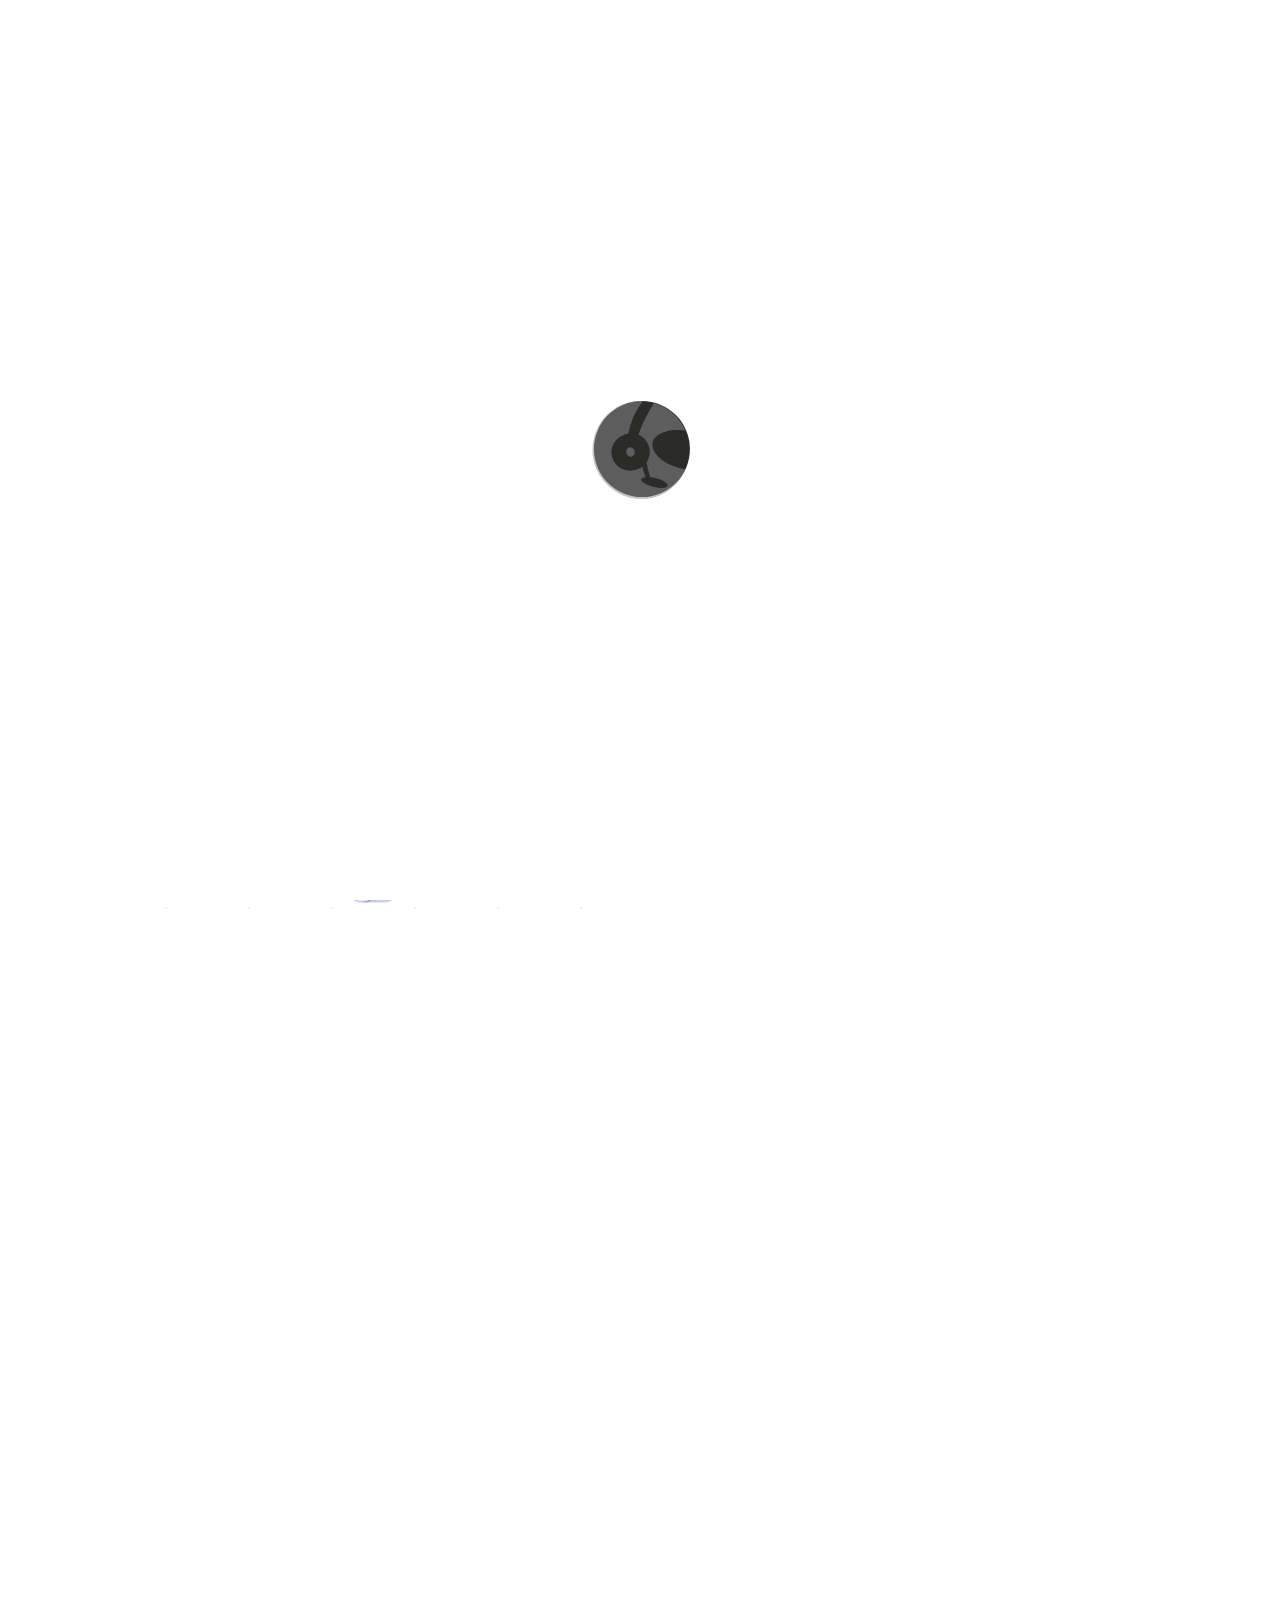
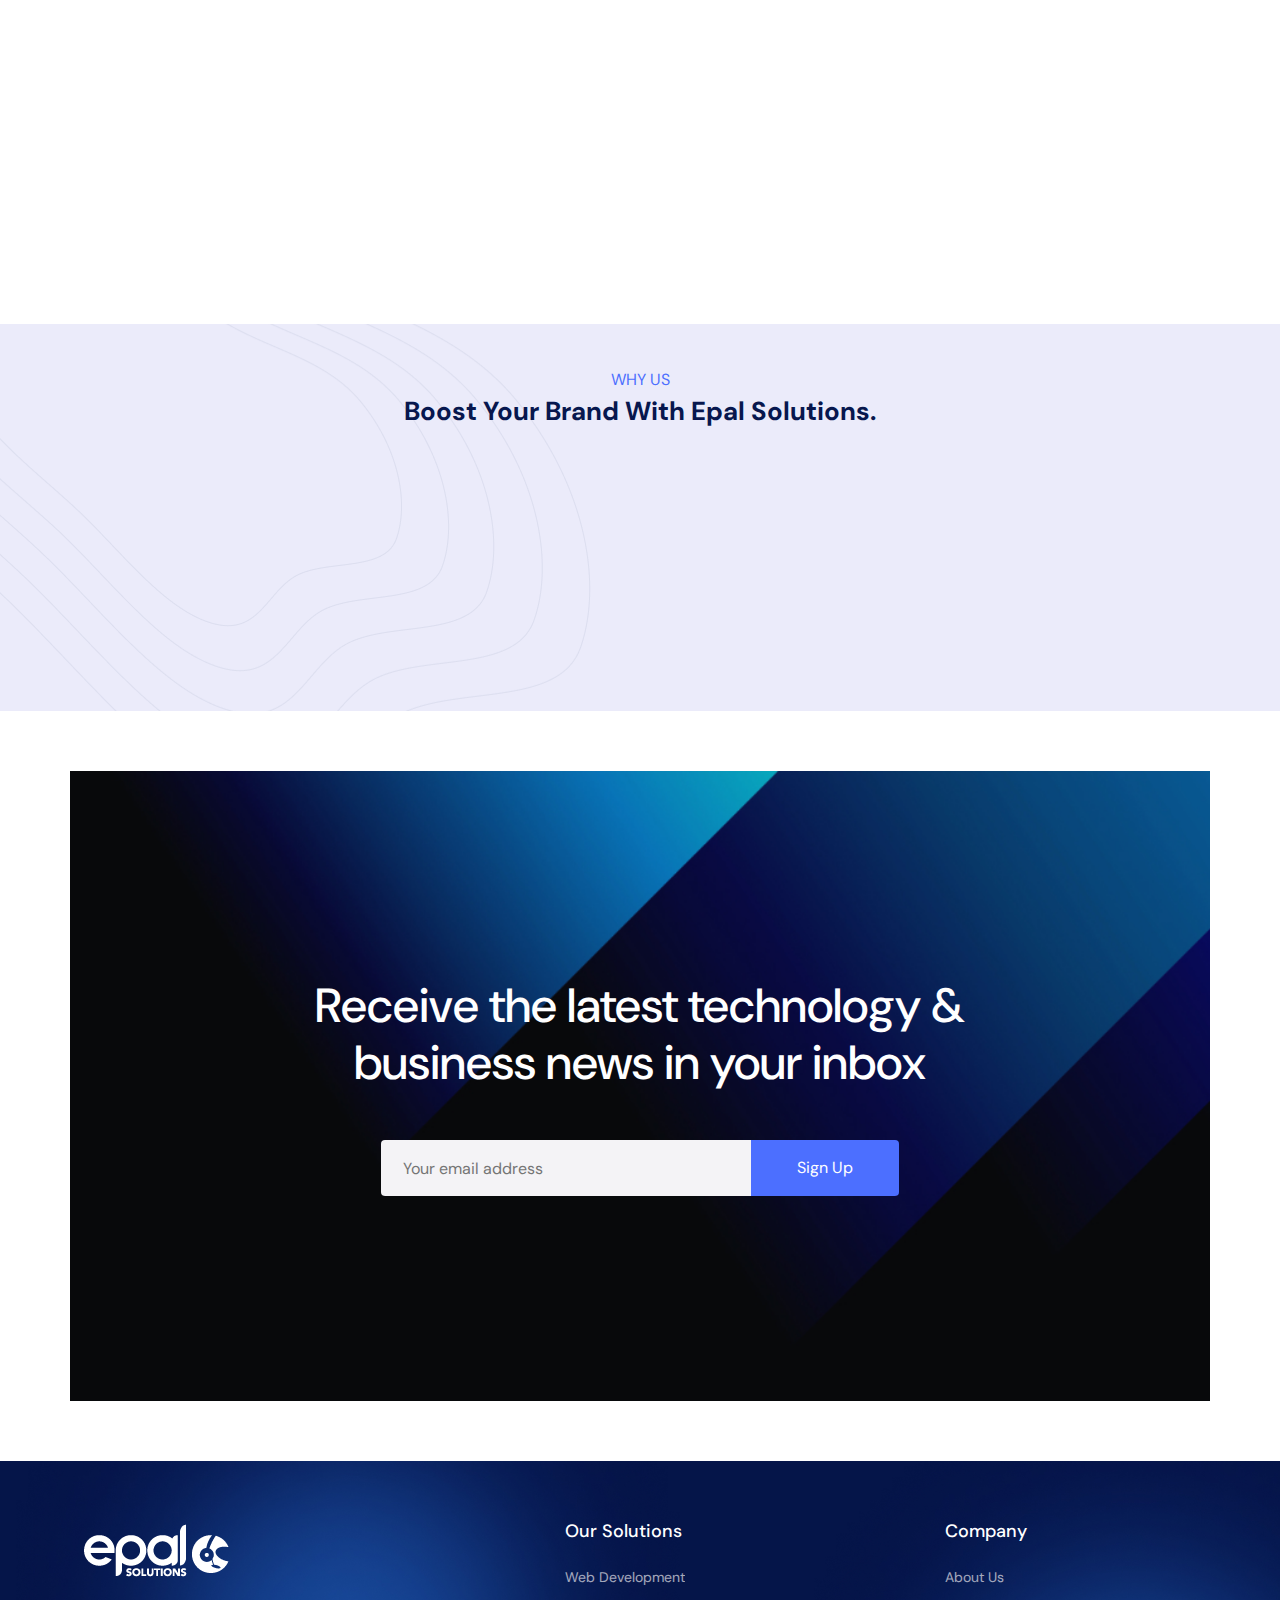
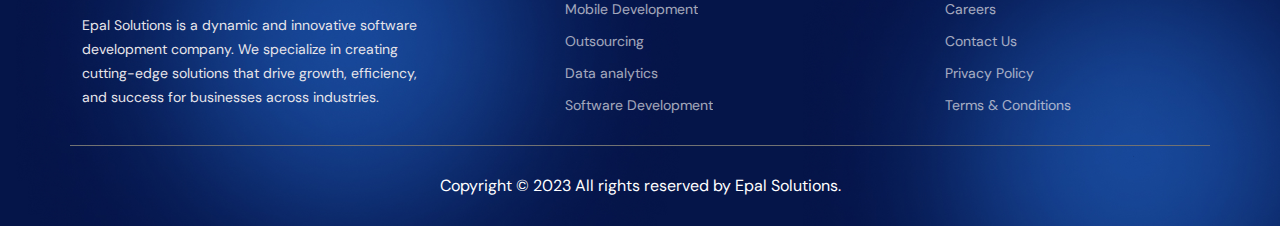
==== about.html @ fef13b82 "start" ====
<html lang="en">
<head>
    <meta charset="UTF-8">
    <meta name="viewport" content="width=device-width, initial-scale=1.0 user-scalable= no shrink-to-fit= no">
    <title>Epal Solutions</title>
    <!-- Favicon -->
    <link rel="shortcut icon" href="assets/images/fav.svg">
    <!-- required css -->
    <link rel="stylesheet" href="assets/css/bootstrap.min.css">
    <link rel="stylesheet" href="assets/css/fontawesome.min.css">
    <link rel="stylesheet" href="assets/css/main.css">
    <link rel="stylesheet" href="assets/css/style.css">
</head>
<body>
     <!-- preloader -->
     <div class="preloader">
        <div class="preloaderImg"></div>
    </div>
    <!-- header -->
    <nav class="header">
        <div class="container d-flex align-items-center justify-content-between">
            <div class="logo">
                <a href="index.html">
                    <img src="assets/images/EPAL-SOLUTIONS-LOGO-COLOR.png" alt="logo">
                </a>
            </div>
            <div class="nav-links">
                <ul>
                    <li class="nav-link active">
                        <a href="index.html">Home</a>
                    </li>
                    <li class="nav-link">
                        <a href="about.html">About Us</a>
                    </li>
                    <li class="nav-link">
                        <a href="works.html">Our Works</a>
                    </li>
                    <li class="nav-link">
                        <a href="contact.html">Contact Us</a>
                    </li>
                </ul>
            </div>
            <div class="btns">
                <a href="contact.html" class="link">
                    Get A Qoute
                </a>
                <div class="toogler">
                    <span></span>
                    <span></span>
                    <span></span>
                </div>
            </div>
        </div>
    </nav>
    <!-- main-wrapper -->
    <main class="content">
        <!-- ======= page-header  -->
        <div class="section-header">
            <h1>About us</h1>
            <h6><a href="index.html">HOME</a> / ABOUT US</h6>
        </div>
        <section class="about">
            <!-- ======= About Section ======= -->
            <div class="container about-wrap">
                <div class="row">
                    <div class="col-lg-6 col-12">
                        <div class="illustiration">
                            <img src="assets/images/about.png" alt="who-we-are" data-aos="fade-up">
                        </div>
                    </div>
                    <div class="col-lg-6 col-12 d-flex justify-content-center align-items-center ps-lg-5 p-4">
                        <div class="about-text" data-aos="fade-up">
                            <h2>Who We Are</h2>
                            <p>
                                EPAL Solutions established in 2020 is an international
                                software house specializing in web/mobile solutions
                                and digital transformations.
                                We serve out of Cairo, Egypt, Toronto, Ontario, &
                                Brooklyn, New York.
                                Our team has been in the field for over 20 years and
                                our goal is to partner with governments and private
                                organizations and ease their transition into the digital
                                world.
                            </p>
                        </div>
                    </div>
                </div>
                <div class="row flex-lg-row flex-column-reverse">
                    <div class="col-lg-6 col-12 pb-lg-0 p-4 d-flex justify-content-center align-items-center">
                        <div class="about-text" data-aos="fade-up">
                            <h2>Our Vision</h2>
                            <p>
                                Our vision is to be a leading global provider of custom application development
                                services, recognized for our exceptional quality, customer-centric approach, and
                                commitment to continuous innovation. We aim to foster long-term partnerships with our
                                clients, enabling them to stay ahead of the curve and thrive in an ever-evolving
                                technological landscape.
                            </p>
                        </div>
                    </div>
                    <div class="col-lg-6 col-12">
                        <div class="illustiration">
                            <img src="assets/images/vission.svg" alt="our-vision" data-aos="fade-up">
                        </div>
                    </div>
                </div>
                <div class="row">
                    <div class="col-lg-6 col-12">
                        <div class="illustiration">
                            <img src="assets/images/mission.svg" alt="our-mission" data-aos="fade-up">
                        </div>
                    </div>
                    <div class="col-lg-6 col-12 ps-lg-5 p-4 d-flex justify-content-center align-items-center">
                        <div class="about-text" data-aos="fade-up">
                            <h2>Our Mission</h2>
                            <p>
                                Our mission is to empower businesses and individuals by creating innovative and reliable
                                custom software applications. We strive to understand our clients' unique needs and
                                deliver cutting-edge solutions that drive growth, enhance efficiency, and unlock their
                                full potential in the digital era.
                            </p>
                        </div>
                    </div>
                </div>
            </div>
            <!-- ======= Features Section ======= -->
            <div class="features">
                <p>WHY US</p>
                <h3>Boost Your Brand With Epal Solutions.</h3>
                <div class="container">
                    <div class="row">
                        <!-- feature -->
                        <div class="col-lg-3 col-6 p-3">
                            <div class="feature" data-aos="fade-up" data-aos-duration="500">
                                <div class="icon">
                                    <img src="assets/images/support.svg" alt="24/7 support">
                                </div>
                                <h6 class="title">24/7 Support and Maintenance</h6>
                            </div>
                        </div>
                        <!-- feature -->
                        <div class="col-lg-3 col-6 p-3">
                            <div class="feature" data-aos="fade-up" data-aos-duration="500" data-aos-delay="200">
                                <div class="icon">
                                    <img src="assets/images/performance.svg" alt="performance">
                                </div>
                                <h6 class="title">Performance Optimization</h6>
                            </div>
                        </div>
                        <!-- feature -->
                        <div class="col-lg-3 col-6 p-3">
                            <div class="feature" data-aos="fade-up" data-aos-duration="500" data-aos-delay="400">
                                <div class="icon">
                                    <img src="assets/images/security.svg" alt="Security">
                                </div>
                                <h6 class="title">Data Security and Privacy</h6>
                            </div>
                        </div>
                        <!-- feature -->
                        <div class="col-lg-3 col-6 p-3">
                            <div class="feature" data-aos="fade-up" data-aos-duration="500" data-aos-delay="600">
                                <div class="icon">
                                    <img src="assets/images/fast.svg" alt="fast development">
                                </div>
                                <h6 class="title">Fast Development Process</h6>
                            </div>
                        </div>
                    </div>
                </div>
            </div>
            <!-- ======= Team Section ======= -->
            <!-- <div class="container team">
                <h3>Team Members</h3>
                <p>
                    Services are professional offerings provided by businesses to meet specific needs or solve problems
                    for their customers. Services can range from your budject.
                </p>
                <div class="swiper teamSwiper">
                    <div class="swiper-wrapper">
                        <div class="swiper-slide">
                            <div class="team-member">
                                <div class="img">
                                    <img src="assets/images/team1.jpg" alt="team-member">
                                    <ul class="social-media">
                                        <li>
                                            <a href="#">
                                                <i class="fa-brands fa-facebook-f"></i>
                                            </a>
                                        </li>
                                        <li>
                                            <a href="#">
                                                <i class="fa-brands fa-instagram"></i>
                                            </a>
                                        </li>
                                        <li>
                                            <a href="#">
                                                <i class="fa-brands fa-twitter"></i>
                                            </a>
                                        </li>
                                        <li>
                                            <a href="#">
                                                <i class="fa-brands fa-linkedin-in"></i>
                                            </a>
                                        </li>
                                    </ul>
                                </div>
                                <h6>Thomas Smith</h6>
                                <p>Backend Developer</p>
                            </div>
                        </div>
                        <div class="swiper-slide">
                            <div class="team-member">
                                <div class="img">
                                    <img src="assets/images/team2.jpg" alt="team-member">
                                    <ul class="social-media">
                                        <li>
                                            <a href="#">
                                                <i class="fa-brands fa-facebook-f"></i>
                                            </a>
                                        </li>
                                        <li>
                                            <a href="#">
                                                <i class="fa-brands fa-instagram"></i>
                                            </a>
                                        </li>
                                        <li>
                                            <a href="#">
                                                <i class="fa-brands fa-twitter"></i>
                                            </a>
                                        </li>
                                        <li>
                                            <a href="#">
                                                <i class="fa-brands fa-linkedin-in"></i>
                                            </a>
                                        </li>
                                    </ul>
                                </div>
                                <h6>Mateo Daniel</h6>
                                <p>UI / UX Designer</p>
                            </div>
                        </div>
                        <div class="swiper-slide">
                            <div class="team-member">
                                <div class="img">
                                    <img src="assets/images/team3.jpg" alt="team-member">
                                    <ul class="social-media">
                                        <li>
                                            <a href="#">
                                                <i class="fa-brands fa-facebook-f"></i>
                                            </a>
                                        </li>
                                        <li>
                                            <a href="#">
                                                <i class="fa-brands fa-instagram"></i>
                                            </a>
                                        </li>
                                        <li>
                                            <a href="#">
                                                <i class="fa-brands fa-twitter"></i>
                                            </a>
                                        </li>
                                        <li>
                                            <a href="#">
                                                <i class="fa-brands fa-linkedin-in"></i>
                                            </a>
                                        </li>
                                    </ul>
                                </div>
                                <h6>George Lorenzo</h6>
                                <p>Frontend Developer</p>
                            </div>
                        </div>
                        <div class="swiper-slide">
                            <div class="team-member">
                                <div class="img">
                                    <img src="assets/images/team4.jpg" alt="team-member">
                                    <ul class="social-media">
                                        <li>
                                            <a href="#">
                                                <i class="fa-brands fa-facebook-f"></i>
                                            </a>
                                        </li>
                                        <li>
                                            <a href="#">
                                                <i class="fa-brands fa-instagram"></i>
                                            </a>
                                        </li>
                                        <li>
                                            <a href="#">
                                                <i class="fa-brands fa-twitter"></i>
                                            </a>
                                        </li>
                                        <li>
                                            <a href="#">
                                                <i class="fa-brands fa-linkedin-in"></i>
                                            </a>
                                        </li>
                                    </ul>
                                </div>
                                <h6>Marta Smith</h6>
                                <p>Project Mangar</p>
                            </div>
                        </div>
                        <div class="swiper-slide">
                            <div class="team-member">
                                <div class="img">
                                    <img src="assets/images/team5.jpg" alt="team-member">
                                    <ul class="social-media">
                                        <li>
                                            <a href="#">
                                                <i class="fa-brands fa-facebook-f"></i>
                                            </a>
                                        </li>
                                        <li>
                                            <a href="#">
                                                <i class="fa-brands fa-instagram"></i>
                                            </a>
                                        </li>
                                        <li>
                                            <a href="#">
                                                <i class="fa-brands fa-twitter"></i>
                                            </a>
                                        </li>
                                        <li>
                                            <a href="#">
                                                <i class="fa-brands fa-linkedin-in"></i>
                                            </a>
                                        </li>
                                    </ul>
                                </div>
                                <h6>Carolina jordan</h6>
                                <p>Co-Founder, CEO</p>
                            </div>
                        </div>
                        <div class="swiper-slide">
                            <div class="team-member">
                                <div class="img">
                                    <img src="assets/images/team6.jpg" alt="team-member">
                                    <ul class="social-media">
                                        <li>
                                            <a href="#">
                                                <i class="fa-brands fa-facebook-f"></i>
                                            </a>
                                        </li>
                                        <li>
                                            <a href="#">
                                                <i class="fa-brands fa-instagram"></i>
                                            </a>
                                        </li>
                                        <li>
                                            <a href="#">
                                                <i class="fa-brands fa-twitter"></i>
                                            </a>
                                        </li>
                                        <li>
                                            <a href="#">
                                                <i class="fa-brands fa-linkedin-in"></i>
                                            </a>
                                        </li>
                                    </ul>
                                </div>
                                <h6>Alana Peterson</h6>
                                <p>Software Tester</p>
                            </div>
                        </div>
                        <div class="swiper-slide">
                            <div class="team-member">
                                <div class="img">
                                    <img src="assets/images/team7.jpg" alt="team-member">
                                    <ul class="social-media">
                                        <li>
                                            <a href="#">
                                                <i class="fa-brands fa-facebook-f"></i>
                                            </a>
                                        </li>
                                        <li>
                                            <a href="#">
                                                <i class="fa-brands fa-instagram"></i>
                                            </a>
                                        </li>
                                        <li>
                                            <a href="#">
                                                <i class="fa-brands fa-twitter"></i>
                                            </a>
                                        </li>
                                        <li>
                                            <a href="#">
                                                <i class="fa-brands fa-linkedin-in"></i>
                                            </a>
                                        </li>
                                    </ul>
                                </div>
                                <h6>Delfina Suariz</h6>
                                <p>Flutter Developer</p>
                            </div>
                        </div>
                        <div class="swiper-slide">
                            <div class="team-member">
                                <div class="img">
                                    <img src="assets/images/team9.jpg" alt="team-member">
                                    <ul class="social-media">
                                        <li>
                                            <a href="#">
                                                <i class="fa-brands fa-facebook-f"></i>
                                            </a>
                                        </li>
                                        <li>
                                            <a href="#">
                                                <i class="fa-brands fa-instagram"></i>
                                            </a>
                                        </li>
                                        <li>
                                            <a href="#">
                                                <i class="fa-brands fa-twitter"></i>
                                            </a>
                                        </li>
                                        <li>
                                            <a href="#">
                                                <i class="fa-brands fa-linkedin-in"></i>
                                            </a>
                                        </li>
                                    </ul>
                                </div>
                                <h6>Mateo Messi</h6>
                                <p>Software Engineer</p>
                            </div>
                        </div>
                    </div>
                    <div class="teamSwiperPagination"></div>
                </div>
            </div> -->
            <!-- ======= Newsletter Section ======= -->
            <div class="container news">
                <div class="row">
                    <div class="col-12 newsletter">
                        <h3>
                            Receive the latest technology & business news in your inbox
                        </h3>
                        <form action="">
                            <input type="email" name="email" id="email" placeholder="Your email address">
                            <button type="submit">Sign Up</button>
                        </form>
                    </div>
                </div>
            </div>
        </section>
    </main>
    <!-- footer -->
    <footer>
        <div class="container">
            <div class="row">
                <div class="col-lg-4 col-md-6 col-12">
                    <div class="logo">
                        <img src="assets/images/EPAL-SOLUTIONS-LOGO-WHITE.png" alt="">
                    </div>
                    <p class="about">
                        Epal Solutions is a dynamic and innovative software development company. We specialize in
                        creating cutting-edge solutions that drive growth, efficiency, and success for businesses across
                        industries.
                    </p>
                </div>
                <div class="col-lg-4 col-md-6 col-12 column">
                    <div class="title">
                        <h2>Our Solutions</h2>
                    </div>
                    <ul>
                        <li>
                            <a href="works.html">Web Development</a>
                        </li>
                        <li>
                            <a href="works.html">Mobile Development</a>
                        </li>
                        <li>
                            <a href="works.html">Outsourcing</a>
                        </li>
                        <li>
                            <a href="works.html">Data analytics</a>
                        </li>
                        <li>
                            <a href="works.html">Software Development</a>
                        </li>
                    </ul>
                </div>
                <div class="col-lg-4 col-md-6 col-12 column column-2">
                    <div class="title">
                        <h2>Company</h2>
                    </div>
                    <ul>
                        <li>
                            <a href="about.html">About Us</a>
                        </li>
                        <li>
                            <a href="">Careers</a>
                        </li>
                        <li>
                            <a href="contact.html">Contact Us</a>
                        </li>
                        <li>
                            <a href="">Privacy Policy</a>
                        </li>
                        <li>
                            <a href="">Terms & Conditions</a>
                        </li>
                    </ul>
                </div>
                <div class="col-12 copyrights">
                    <p>Copyright © 2023 All rights reserved by Epal Solutions.</p>
                    <!-- <ul class="social-media">
                        <li>
                            <a href="#">
                                <i class="fa-brands fa-facebook-f"></i>
                            </a>
                        </li>
                        <li>
                            <a href="#">
                                <i class="fa-brands fa-instagram"></i>
                            </a>
                        </li>
                        <li>
                            <a href="#">
                                <i class="fa-brands fa-twitter"></i>
                            </a>
                        </li>
                        <li>
                            <a href="#">
                                <i class="fa-brands fa-linkedin-in"></i>
                            </a>
                        </li>
                    </ul> -->
                </div>
            </div>
        </div>
    </footer>
    
</body>
<script src="assets/js/main.js"></script>
<script src="assets/js/custom.js"></script>
<script>
    AOS.init();
</script>
</html>
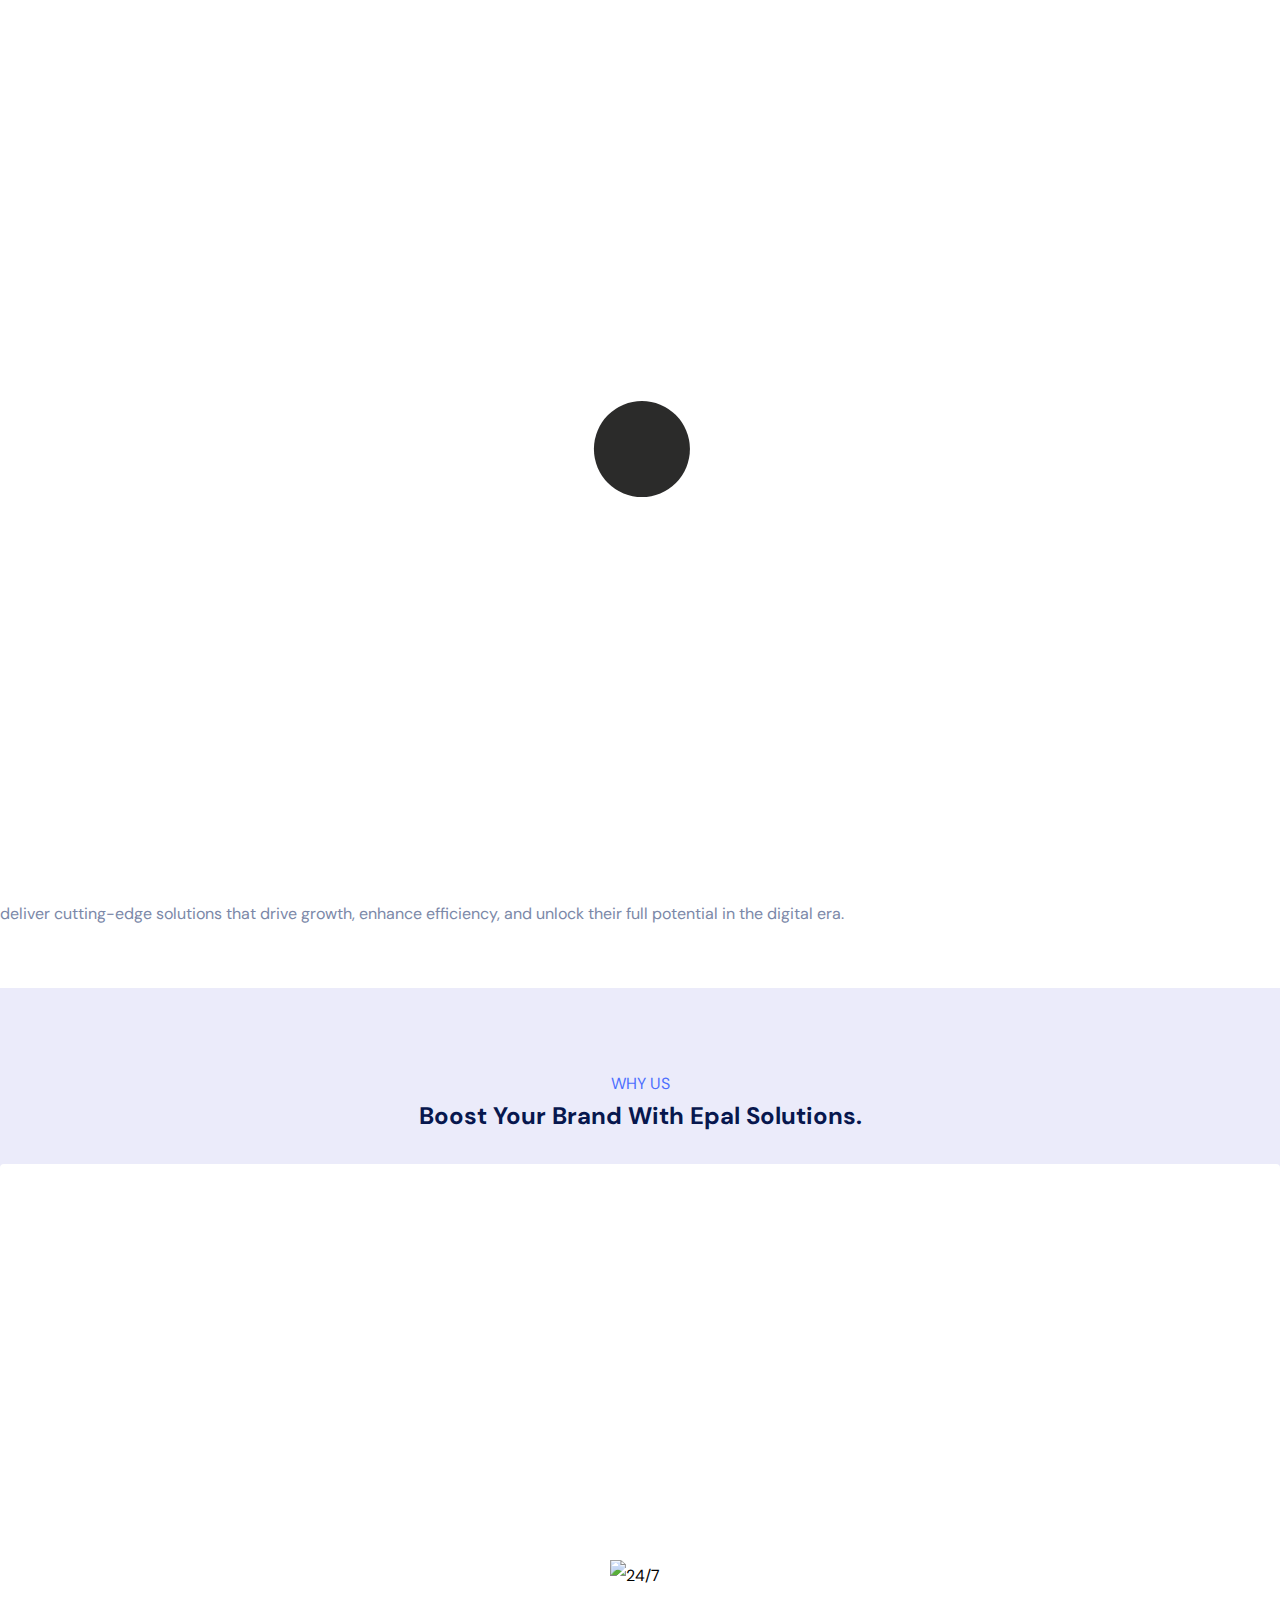
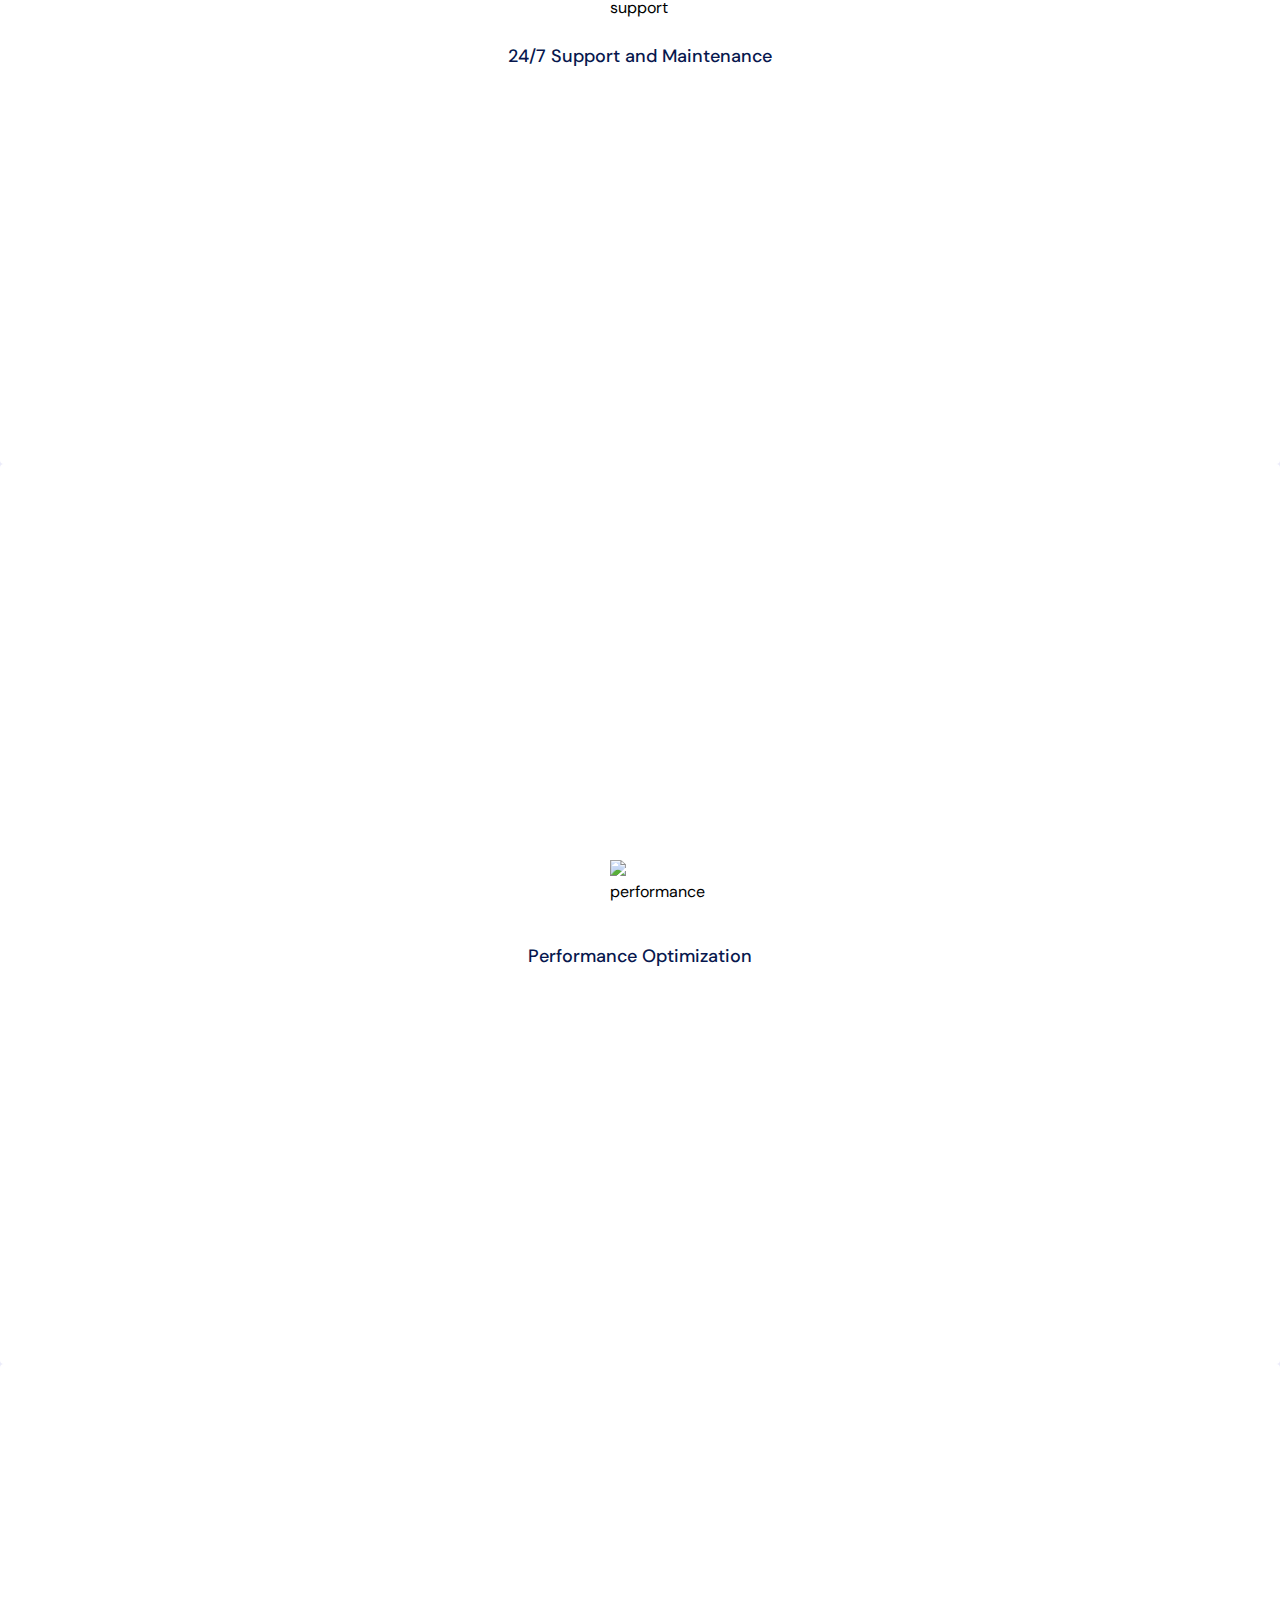
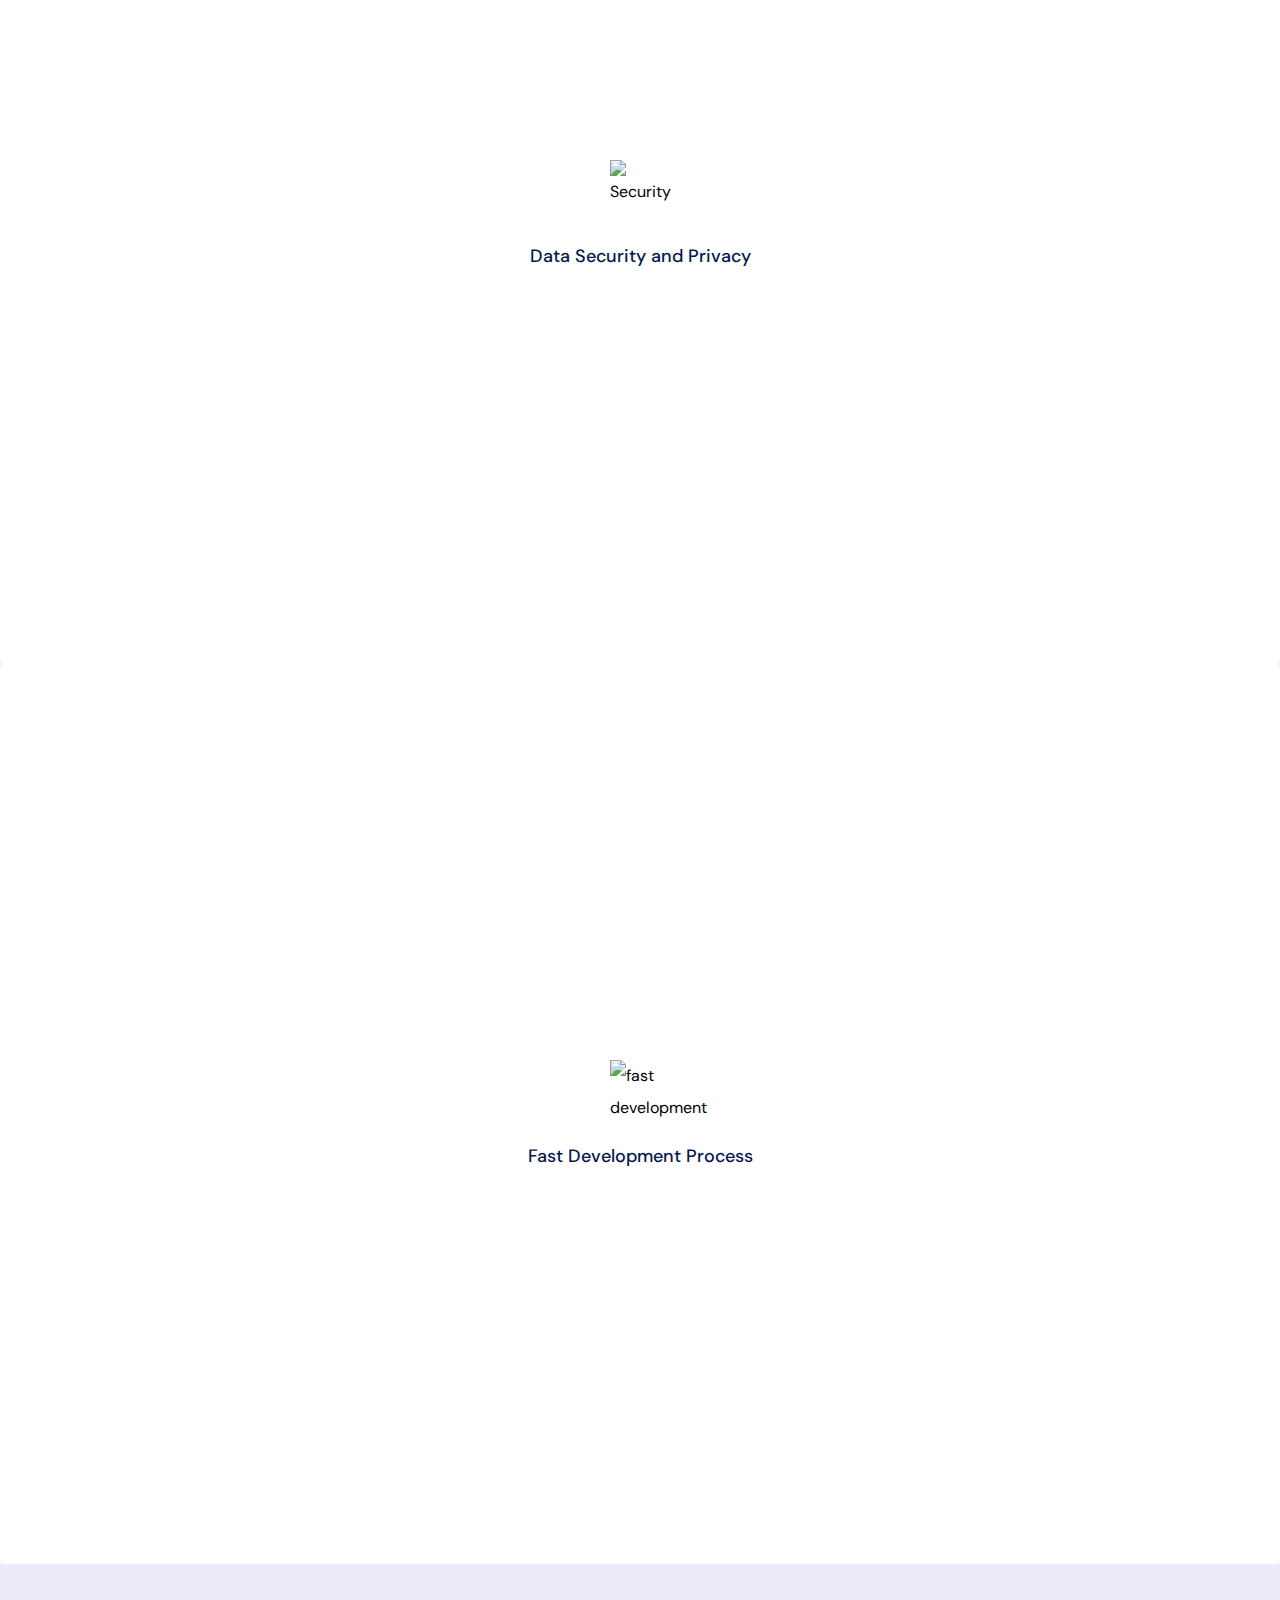
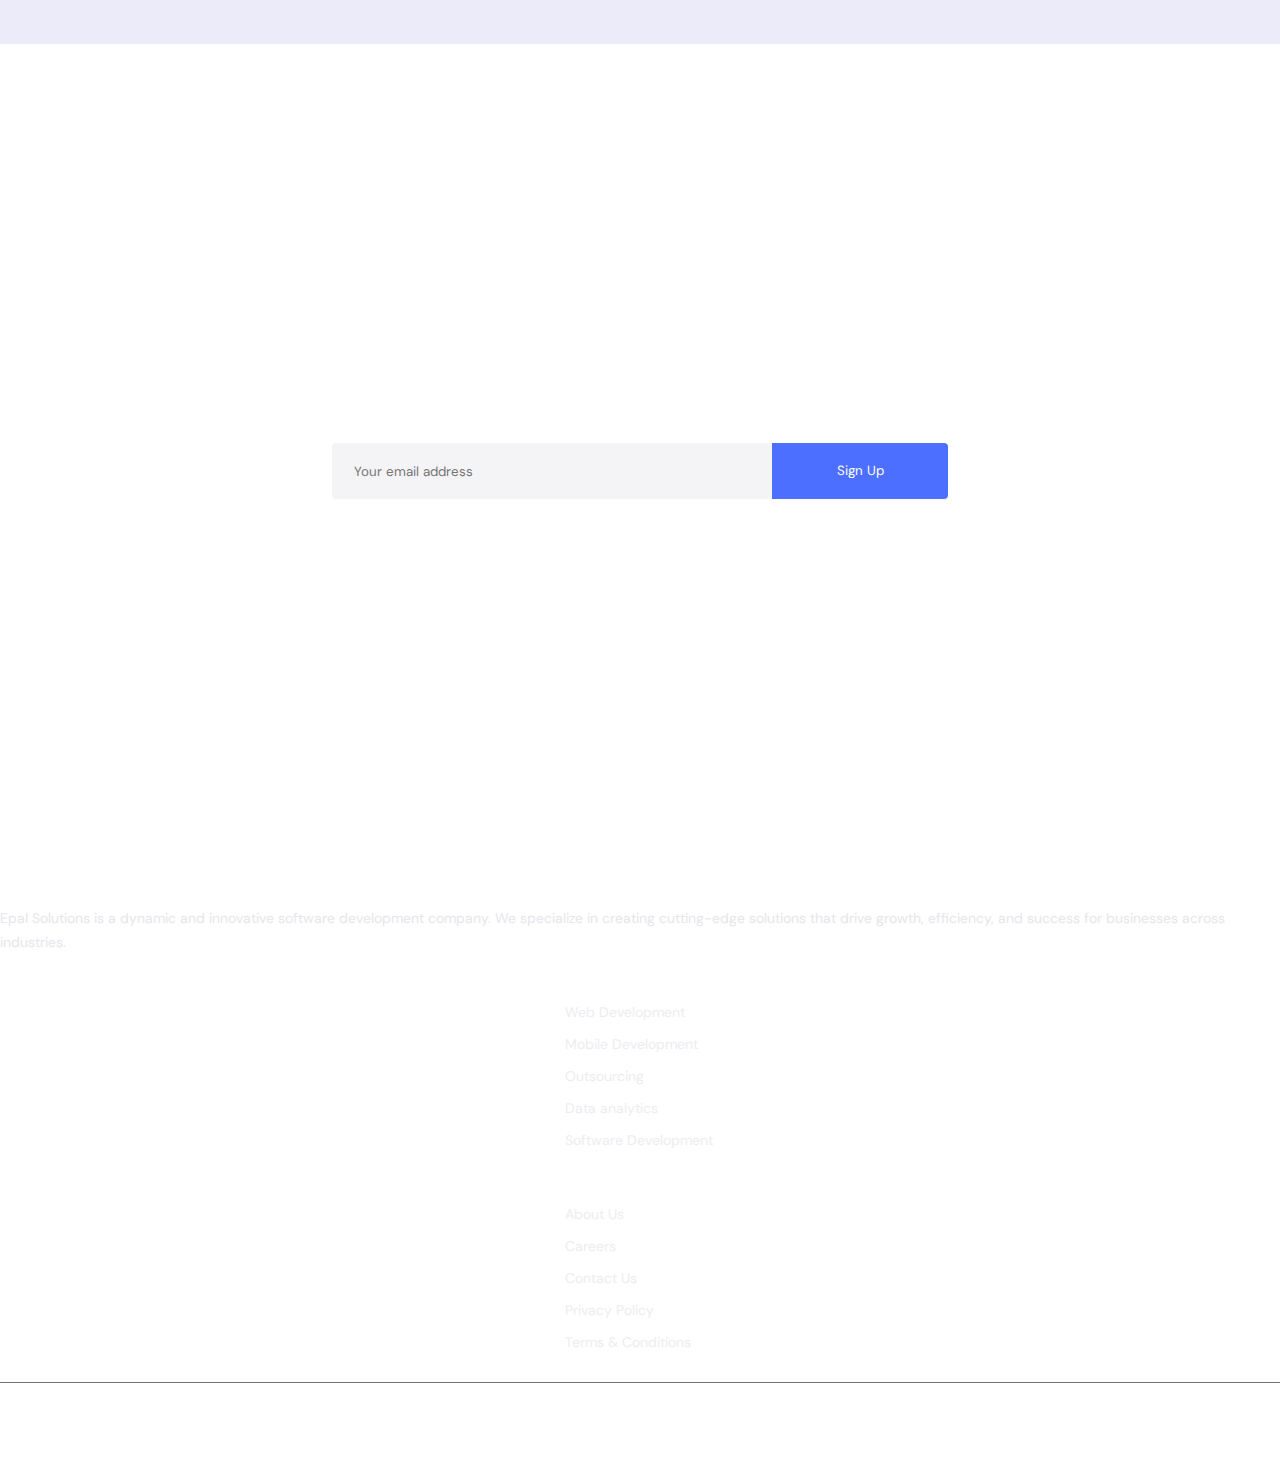
==== commit 23867f95: "3" ====
--- a/about.html
+++ b/about.html
@@ -1,19 +1,22 @@
 <html lang="en">
+
 <head>
     <meta charset="UTF-8">
     <meta name="viewport" content="width=device-width, initial-scale=1.0 user-scalable= no shrink-to-fit= no">
     <title>Epal Solutions</title>
     <!-- Favicon -->
-    <link rel="shortcut icon" href="assets/images/fav.svg">
+    <link rel="shortcut icon" href="img/fav.svg">
     <!-- required css -->
-    <link rel="stylesheet" href="assets/css/bootstrap.min.css">
-    <link rel="stylesheet" href="assets/css/fontawesome.min.css">
-    <link rel="stylesheet" href="assets/css/main.css">
-    <link rel="stylesheet" href="assets/css/style.css">
+    <link rel="stylesheet" href="css/bootstrap.min.css">
+    <link rel="stylesheet" href="css/fontawesome.min.css">
+    <link rel="stylesheet" href="css/main.css">
+    <link rel="stylesheet" href="css/leaflet.css">
+    <link rel="stylesheet" href="css/style.css">
 </head>
+
 <body>
-     <!-- preloader -->
-     <div class="preloader">
+    <!-- preloader -->
+    <div class="preloader">
         <div class="preloaderImg"></div>
     </div>
     <!-- header -->
@@ -21,7 +24,7 @@
         <div class="container d-flex align-items-center justify-content-between">
             <div class="logo">
                 <a href="index.html">
-                    <img src="assets/images/EPAL-SOLUTIONS-LOGO-COLOR.png" alt="logo">
+                    <img src="img/EPAL-SOLUTIONS-LOGO-COLOR.png" alt="logo">
                 </a>
             </div>
             <div class="nav-links">
@@ -55,23 +58,23 @@
     <!-- main-wrapper -->
     <main class="content">
         <!-- ======= page-header  -->
-        <div class="section-header">
+        <section class="section-header">
             <h1>About us</h1>
             <h6><a href="index.html">HOME</a> / ABOUT US</h6>
-        </div>
-        <section class="about">
-            <!-- ======= About Section ======= -->
-            <div class="container about-wrap">
+        </section>
+        <!-- ======= About Section ======= -->
+        <section class="about-wrap">
+            <div class="container">
                 <div class="row">
                     <div class="col-lg-6 col-12">
                         <div class="illustiration">
-                            <img src="assets/images/about.png" alt="who-we-are" data-aos="fade-up">
+                            <img src="img/about.png" alt="who-we-are" data-aos="fade-up">
                         </div>
                     </div>
                     <div class="col-lg-6 col-12 d-flex justify-content-center align-items-center ps-lg-5 p-4">
-                        <div class="about-text" data-aos="fade-up">
-                            <h2>Who We Are</h2>
-                            <p>
+                        <div class="about-text">
+                            <h2 data-aos="fade-up">Who We Are</h2>
+                            <p data-aos="fade-up">
                                 EPAL Solutions established in 2020 is an international
                                 software house specializing in web/mobile solutions
                                 and digital transformations.
@@ -85,11 +88,16 @@
                         </div>
                     </div>
                 </div>
-                <div class="row flex-lg-row flex-column-reverse">
+                <div class="row">
+                    <div class="col-lg-6 col-12">
+                        <div class="illustiration">
+                            <img src="img/vission.svg" alt="our-vision" data-aos="fade-up">
+                        </div>
+                    </div>
                     <div class="col-lg-6 col-12 pb-lg-0 p-4 d-flex justify-content-center align-items-center">
-                        <div class="about-text" data-aos="fade-up">
-                            <h2>Our Vision</h2>
-                            <p>
+                        <div class="about-text">
+                            <h2 data-aos="fade-up">Our Vision</h2>
+                            <p data-aos="fade-up">
                                 Our vision is to be a leading global provider of custom application development
                                 services, recognized for our exceptional quality, customer-centric approach, and
                                 commitment to continuous innovation. We aim to foster long-term partnerships with our
@@ -98,22 +106,17 @@
                             </p>
                         </div>
                     </div>
-                    <div class="col-lg-6 col-12">
-                        <div class="illustiration">
-                            <img src="assets/images/vission.svg" alt="our-vision" data-aos="fade-up">
-                        </div>
-                    </div>
                 </div>
                 <div class="row">
                     <div class="col-lg-6 col-12">
                         <div class="illustiration">
-                            <img src="assets/images/mission.svg" alt="our-mission" data-aos="fade-up">
+                            <img src="img/mission.svg" alt="our-mission" data-aos="fade-up">
                         </div>
                     </div>
                     <div class="col-lg-6 col-12 ps-lg-5 p-4 d-flex justify-content-center align-items-center">
-                        <div class="about-text" data-aos="fade-up">
-                            <h2>Our Mission</h2>
-                            <p>
+                        <div class="about-text">
+                            <h2 data-aos="fade-up">Our Mission</h2>
+                            <p data-aos="fade-up">
                                 Our mission is to empower businesses and individuals by creating innovative and reliable
                                 custom software applications. We strive to understand our clients' unique needs and
                                 deliver cutting-edge solutions that drive growth, enhance efficiency, and unlock their
@@ -123,53 +126,55 @@
                     </div>
                 </div>
             </div>
-            <!-- ======= Features Section ======= -->
-            <div class="features">
-                <p>WHY US</p>
-                <h3>Boost Your Brand With Epal Solutions.</h3>
-                <div class="container">
-                    <div class="row">
-                        <!-- feature -->
-                        <div class="col-lg-3 col-6 p-3">
-                            <div class="feature" data-aos="fade-up" data-aos-duration="500">
-                                <div class="icon">
-                                    <img src="assets/images/support.svg" alt="24/7 support">
-                                </div>
-                                <h6 class="title">24/7 Support and Maintenance</h6>
-                            </div>
-                        </div>
-                        <!-- feature -->
-                        <div class="col-lg-3 col-6 p-3">
-                            <div class="feature" data-aos="fade-up" data-aos-duration="500" data-aos-delay="200">
-                                <div class="icon">
-                                    <img src="assets/images/performance.svg" alt="performance">
-                                </div>
-                                <h6 class="title">Performance Optimization</h6>
-                            </div>
-                        </div>
-                        <!-- feature -->
-                        <div class="col-lg-3 col-6 p-3">
-                            <div class="feature" data-aos="fade-up" data-aos-duration="500" data-aos-delay="400">
-                                <div class="icon">
-                                    <img src="assets/images/security.svg" alt="Security">
-                                </div>
-                                <h6 class="title">Data Security and Privacy</h6>
-                            </div>
-                        </div>
-                        <!-- feature -->
-                        <div class="col-lg-3 col-6 p-3">
-                            <div class="feature" data-aos="fade-up" data-aos-duration="500" data-aos-delay="600">
-                                <div class="icon">
-                                    <img src="assets/images/fast.svg" alt="fast development">
-                                </div>
-                                <h6 class="title">Fast Development Process</h6>
-                            </div>
-                        </div>
-                    </div>
-                </div>
-            </div>
-            <!-- ======= Team Section ======= -->
-            <!-- <div class="container team">
+        </section>
+        <!-- ======= Features Section ======= -->
+        <section class="features">
+            <p data-aos="fade-up">WHY US</p>
+            <h2 data-aos="fade-up">Boost Your Brand With Epal Solutions.</h2>
+            <div class="container">
+                <div class="row">
+                    <!-- feature -->
+                    <div class="col-lg-3 col-6 p-3" data-aos="fade-up">
+                        <div class="feature">
+                            <div class="icon">
+                                <img src="img/support.svg" alt="24/7 support">
+                            </div>
+                            <h6 class="title">24/7 Support and Maintenance</h6>
+                        </div>
+                    </div>
+                    <!-- feature -->
+                    <div class="col-lg-3 col-6 p-3" data-aos="fade-up">
+                        <div class="feature">
+                            <div class="icon">
+                                <img src="img/performance.svg" alt="performance">
+                            </div>
+                            <h6 class="title">Performance Optimization</h6>
+                        </div>
+                    </div>
+                    <!-- feature -->
+                    <div class="col-lg-3 col-6 p-3" data-aos="fade-up">
+                        <div class="feature">
+                            <div class="icon">
+                                <img src="img/security.svg" alt="Security">
+                            </div>
+                            <h6 class="title">Data Security and Privacy</h6>
+                        </div>
+                    </div>
+                    <!-- feature -->
+                    <div class="col-lg-3 col-6 p-3" data-aos="fade-up">
+                        <div class="feature">
+                            <div class="icon">
+                                <img src="img/fast.svg" alt="fast development">
+                            </div>
+                            <h6 class="title">Fast Development Process</h6>
+                        </div>
+                    </div>
+                </div>
+            </div>
+        </section>
+        <!-- ======= Team Section ======= -->
+        <!-- <section class="team">
+            <div class="container">
                 <h3>Team Members</h3>
                 <p>
                     Services are professional offerings provided by businesses to meet specific needs or solve problems
@@ -178,9 +183,9 @@
                 <div class="swiper teamSwiper">
                     <div class="swiper-wrapper">
                         <div class="swiper-slide">
-                            <div class="team-member">
-                                <div class="img">
-                                    <img src="assets/images/team1.jpg" alt="team-member">
+                            <div class="team-member" data-aos="fade-up">
+                                <div class="img">
+                                    <img src="img/team1.jpg" alt="team-member">
                                     <ul class="social-media">
                                         <li>
                                             <a href="#">
@@ -209,9 +214,9 @@
                             </div>
                         </div>
                         <div class="swiper-slide">
-                            <div class="team-member">
-                                <div class="img">
-                                    <img src="assets/images/team2.jpg" alt="team-member">
+                            <div class="team-member" data-aos="fade-up">
+                                <div class="img">
+                                    <img src="img/team2.jpg" alt="team-member">
                                     <ul class="social-media">
                                         <li>
                                             <a href="#">
@@ -240,9 +245,9 @@
                             </div>
                         </div>
                         <div class="swiper-slide">
-                            <div class="team-member">
-                                <div class="img">
-                                    <img src="assets/images/team3.jpg" alt="team-member">
+                            <div class="team-member" data-aos="fade-up">
+                                <div class="img">
+                                    <img src="img/team3.jpg" alt="team-member">
                                     <ul class="social-media">
                                         <li>
                                             <a href="#">
@@ -271,9 +276,9 @@
                             </div>
                         </div>
                         <div class="swiper-slide">
-                            <div class="team-member">
-                                <div class="img">
-                                    <img src="assets/images/team4.jpg" alt="team-member">
+                            <div class="team-member" data-aos="fade-up">
+                                <div class="img">
+                                    <img src="img/team4.jpg" alt="team-member">
                                     <ul class="social-media">
                                         <li>
                                             <a href="#">
@@ -302,9 +307,9 @@
                             </div>
                         </div>
                         <div class="swiper-slide">
-                            <div class="team-member">
-                                <div class="img">
-                                    <img src="assets/images/team5.jpg" alt="team-member">
+                            <div class="team-member" data-aos="fade-up">
+                                <div class="img">
+                                    <img src="img/team5.jpg" alt="team-member">
                                     <ul class="social-media">
                                         <li>
                                             <a href="#">
@@ -333,9 +338,9 @@
                             </div>
                         </div>
                         <div class="swiper-slide">
-                            <div class="team-member">
-                                <div class="img">
-                                    <img src="assets/images/team6.jpg" alt="team-member">
+                            <div class="team-member" data-aos="fade-up">
+                                <div class="img">
+                                    <img src="img/team6.jpg" alt="team-member">
                                     <ul class="social-media">
                                         <li>
                                             <a href="#">
@@ -364,9 +369,9 @@
                             </div>
                         </div>
                         <div class="swiper-slide">
-                            <div class="team-member">
-                                <div class="img">
-                                    <img src="assets/images/team7.jpg" alt="team-member">
+                            <div class="team-member" data-aos="fade-up">
+                                <div class="img">
+                                    <img src="img/team7.jpg" alt="team-member">
                                     <ul class="social-media">
                                         <li>
                                             <a href="#">
@@ -395,9 +400,9 @@
                             </div>
                         </div>
                         <div class="swiper-slide">
-                            <div class="team-member">
-                                <div class="img">
-                                    <img src="assets/images/team9.jpg" alt="team-member">
+                            <div class="team-member" data-aos="fade-up">
+                                <div class="img">
+                                    <img src="img/team9.jpg" alt="team-member">
                                     <ul class="social-media">
                                         <li>
                                             <a href="#">
@@ -428,15 +433,17 @@
                     </div>
                     <div class="teamSwiperPagination"></div>
                 </div>
-            </div> -->
-            <!-- ======= Newsletter Section ======= -->
-            <div class="container news">
+            </div>
+        </section> -->
+        <!-- ======= Newsletter Section ======= -->
+        <section class="news">
+            <div class="container">
                 <div class="row">
                     <div class="col-12 newsletter">
-                        <h3>
+                        <h3 data-aos="fade-up">
                             Receive the latest technology & business news in your inbox
                         </h3>
-                        <form action="">
+                        <form action="" data-aos="fade-down">
                             <input type="email" name="email" id="email" placeholder="Your email address">
                             <button type="submit">Sign Up</button>
                         </form>
@@ -451,7 +458,7 @@
             <div class="row">
                 <div class="col-lg-4 col-md-6 col-12">
                     <div class="logo">
-                        <img src="assets/images/EPAL-SOLUTIONS-LOGO-WHITE.png" alt="">
+                        <img src="img/EPAL-SOLUTIONS-LOGO-WHITE.png" alt="">
                     </div>
                     <p class="about">
                         Epal Solutions is a dynamic and innovative software development company. We specialize in
@@ -531,11 +538,18 @@
             </div>
         </div>
     </footer>
-    
 </body>
-<script src="assets/js/main.js"></script>
-<script src="assets/js/custom.js"></script>
-<script>
-    AOS.init();
-</script>
+<!-- //////////////////////////////////////////////////////////////// -->
+<!-- //////////////////////////////////////////////////////////////// -->
+<!-- //////////////////////////////////////////////////////////////// -->
+<!-- //////////////////////////////////////////////////////////////// -->
+<!-- //////////////////////////////////////////////////////////////// -->
+<!-- //////////////////////////////////////////////////////////////// -->
+<!-- //////////////////////////////////////////////////////////////// -->
+<!-- //////////////////////////////////////////////////////////////// -->
+<script src="js/main.js"></script>
+<script src="js/isotope.pkgd.min.js"></script>
+<script src="js/leaflet.js"></script>
+<script src="js/custom.js"></script>
+
 </html>--- a/css/style.css
+++ b/css/style.css
@@ -0,0 +1,1709 @@
+@import url("https://fonts.googleapis.com/css2?family=DM+Sans:ital,opsz,wght@0,9..40,300;0,9..40,400;0,9..40,500;0,9..40,600;0,9..40,700;1,9..40,300;1,9..40,400;1,9..40,500;1,9..40,600;1,9..40,700&display=swap");
+:target {
+  scroll-margin-top: 100px;
+}
+
+.fancybox__container {
+  z-index: 1999;
+}
+
+.fancybox__track,
+.fancybox__content,
+.carousel__track {
+  direction: ltr !important;
+}
+
+* {
+  margin: 0;
+  padding: 0;
+  line-height: 32px;
+  box-sizing: border-box;
+  scroll-behavior: smooth;
+  -webkit-tap-highlight-color: transparent;
+  font-family: "DM Sans", sans-serif;
+}
+
+body {
+  overflow-x: hidden;
+  position: relative;
+}
+
+ul {
+  list-style: none;
+  margin: 0;
+  padding: 0;
+}
+
+a {
+  text-decoration: none;
+}
+
+::-webkit-scrollbar {
+  width: 4px;
+}
+
+::-webkit-scrollbar-track {
+  background-color: #fff;
+}
+
+::-webkit-scrollbar-thumb {
+  height: 200px;
+  background: linear-gradient(272.54deg, #ffabe6 12.86%, #857fff 68.06%);
+}
+
+.header {
+  width: 100%;
+  height: 80px;
+  position: sticky;
+  z-index: 9998;
+  top: 0;
+  background: #fff;
+  left: 0;
+  transition: all 0.4s ease-in-out;
+}
+.header.scrolled {
+  box-shadow: 0 20px 40px 0 rgba(76, 111, 255, 0.15);
+}
+.header .container {
+  height: 80px;
+}
+.header .container .logo {
+  height: 100%;
+}
+.header .container .logo a {
+  display: flex;
+  align-items: center;
+  height: 80px;
+}
+.header .container .logo a img {
+  max-height: 50px;
+}
+.header .container .nav-links {
+  height: 100%;
+}
+.header .container .nav-links ul {
+  display: flex;
+  height: 100%;
+  align-items: center;
+}
+.header .container .nav-links ul .nav-link {
+  height: 100%;
+  padding: 0 24px;
+  display: flex;
+  align-items: center;
+  justify-content: center;
+  transition: all 0.4s ease-in-out;
+}
+.header .container .nav-links ul .nav-link.active a {
+  color: #07174e;
+}
+.header .container .nav-links ul .nav-link.active a::after {
+  border-color: #07174e;
+  background: #07174e;
+}
+.header .container .nav-links ul .nav-link:hover a {
+  color: #07174e;
+}
+.header .container .nav-links ul .nav-link:hover a::after {
+  border-color: #07174e;
+  background: #07174e;
+  transform: translateY(-50%) rotate(225deg);
+}
+.header .container .nav-links ul .nav-link a {
+  color: #9ba4bf;
+  font-weight: 500;
+  font-size: 16px;
+  position: relative;
+}
+.header .container .nav-links ul .nav-link a::after {
+  position: absolute;
+  content: "";
+  transition: all 0.4s ease-in-out;
+  width: 8px;
+  height: 8px;
+  border: 1px solid #9ba4bf;
+  left: -16px;
+  top: 50%;
+  transform: translateY(-50%) rotate(45deg);
+}
+@media (max-width: 992px) {
+  .header .container .nav-links {
+    position: fixed;
+    top: 80px;
+    background: white;
+    transition: all 0.4s ease-in-out;
+    left: -100%;
+    width: 100%;
+    height: calc(100vh - 80px);
+  }
+  .header .container .nav-links.show {
+    left: 0;
+  }
+  .header .container .nav-links ul {
+    flex-direction: column;
+    justify-content: center;
+  }
+  .header .container .nav-links ul .nav-link {
+    height: 80px;
+  }
+  .header .container .nav-links ul .nav-link a {
+    width: 100px;
+    display: flex;
+    align-items: center;
+    justify-content: center;
+  }
+}
+.header .container .btns {
+  display: flex;
+  align-items: center;
+  justify-content: center;
+  height: 100%;
+  gap: 24px;
+}
+.header .container .btns .link {
+  padding: 0 24px;
+  height: 50px;
+  border: 1px solid #4c6fff;
+  color: #4c6fff;
+  border-radius: 4px;
+  display: flex;
+  align-items: center;
+  justify-content: center;
+  position: relative;
+  overflow: hidden;
+  transition: all 0.4s ease-in-out;
+}
+@media (max-width: 992px) {
+  .header .container .btns .link {
+    display: none;
+  }
+}
+.header .container .btns .link::after {
+  position: absolute;
+  content: "";
+  height: 150px;
+  width: 0;
+  right: 10px;
+  transition: all 0.4s ease-in-out;
+  background: #07174e;
+  transform: rotate(-25deg);
+  z-index: -1;
+}
+.header .container .btns .link:hover {
+  color: #fff;
+  border-color: #07174e;
+}
+.header .container .btns .link:hover::after {
+  width: 110%;
+  right: -10px;
+}
+.header .container .btns .toogler {
+  display: none;
+  cursor: pointer;
+  width: 35px;
+  height: 30px;
+  flex-direction: column;
+  justify-content: space-around;
+}
+.header .container .btns .toogler span {
+  width: 35px;
+  height: 2px;
+  background: #07174e;
+  display: block;
+  transition: all 0.4s ease-in-out;
+}
+@media (max-width: 992px) {
+  .header .container .btns .toogler {
+    display: flex;
+  }
+}
+.header .container .btns .toogler.close span:nth-child(1) {
+  transform: rotate(-45deg);
+  transform-origin: 90% 10%;
+}
+.header .container .btns .toogler.close span:nth-child(2) {
+  opacity: 0;
+}
+.header .container .btns .toogler.close span:nth-child(3) {
+  transform-origin: 90% 90%;
+  transform: rotate(45deg);
+}
+
+main {
+  width: 100%;
+  position: relative;
+}
+
+.hero-section {
+  background-image: url("../img/hero-section.webp");
+  background-size: cover;
+  background-position: 50% 85%;
+  width: 100%;
+}
+.hero-section .hero-swiper {
+  width: 100%;
+  flex-direction: column;
+  gap: 24px;
+  padding: 24px 8px;
+  display: flex;
+  align-items: center;
+  justify-content: center;
+}
+.hero-section .hero-swiper .swiper-slide {
+  display: flex;
+  cursor: grab;
+  flex-direction: column;
+  height: auto;
+}
+@media (max-width: 992px) {
+  .hero-section .hero-swiper .swiper-slide {
+    align-items: center;
+  }
+}
+.hero-section .hero-swiper .heroPagination {
+  position: relative;
+  bottom: unset;
+  left: unset;
+  right: unset;
+  top: unset;
+  padding: 12px;
+  gap: 4px;
+  display: flex;
+  align-items: center;
+}
+.hero-section .hero-swiper .heroPagination .swiper-pagination-bullet {
+  transition: all 0.4s ease-in-out;
+  width: 10px;
+  height: 10px;
+  border: 1px solid #4c6fff;
+  transform: rotate(45deg);
+  background-color: unset;
+  border-radius: 0;
+}
+.hero-section .hero-swiper .heroPagination .swiper-pagination-bullet.swiper-pagination-bullet-active {
+  background-color: #4c6fff;
+}
+.hero-section .hero-description {
+  height: 100%;
+  display: flex;
+  min-height: calc(100vh - 80px);
+  justify-content: center;
+  flex-direction: column;
+  gap: 24px;
+}
+.hero-section .hero-description h1 {
+  font-size: 48px;
+  color: #07174e;
+  font-weight: bold;
+}
+.hero-section .hero-description h1 span {
+  background: linear-gradient(272.54deg, #ffabe6 12.86%, #857fff 68.06%);
+  -webkit-background-clip: text;
+          background-clip: text;
+  -webkit-text-fill-color: transparent;
+  line-height: inherit;
+}
+.hero-section .hero-description p {
+  font-size: 16px;
+  line-height: 24px;
+  color: #9ba4bf;
+}
+.hero-section .hero-description .links {
+  display: flex;
+  gap: 16px;
+}
+.hero-section .hero-description .links a {
+  padding: 12px 32px;
+  font-weight: 500;
+  border-radius: 4px;
+  transition: all 0.4s ease-in-out;
+}
+.hero-section .hero-description .links a:nth-child(1) {
+  background: #4c6fff;
+  color: #fff;
+}
+.hero-section .hero-description .links a:nth-child(1):hover {
+  background: #07174e;
+}
+.hero-section .hero-description .links a:nth-child(2) {
+  border: 1px solid #4c6fff;
+  color: #4c6fff;
+}
+.hero-section .hero-description .links a:nth-child(2):hover {
+  border-color: #07174e;
+  color: #07174e;
+}
+@media (max-width: 990px) {
+  .hero-section {
+    background-image: none;
+    background: #e9e9f9;
+  }
+  .hero-section .hero-description {
+    align-items: center;
+  }
+  .hero-section .hero-description h1 {
+    text-align: center;
+  }
+  .hero-section .hero-description p {
+    text-align: center;
+  }
+}
+@media (max-width: 576px) {
+  .hero-section .hero-description h1 {
+    font-size: 40px;
+  }
+  .hero-section .hero-description p {
+    font-size: 16px;
+    padding: 0 12px;
+  }
+}
+@media (max-width: 420px) {
+  .hero-section .hero-description h1 {
+    font-size: 28px !important;
+  }
+  .hero-section .hero-description p {
+    font-size: 14px;
+    line-height: 22px;
+  }
+}
+
+.statics {
+  position: relative;
+  width: 100%;
+  padding: 100px 16px;
+  background-color: #fff;
+}
+.statics .strip {
+  width: 120px;
+  position: absolute;
+  top: 189px;
+  right: -80px;
+}
+.statics .strip img {
+  max-width: 100%;
+  animation: scaler 5s ease-in-out infinite;
+}
+@keyframes scaler {
+  0%, 100% {
+    transform: scale(0.6);
+  }
+  50% {
+    transform: scale(1);
+  }
+}
+.statics .statics-card {
+  display: flex;
+  align-items: center;
+  justify-content: center;
+  flex-direction: column;
+}
+.statics .statics-card .icon {
+  width: 80px;
+  height: 80px;
+  border-radius: 50%;
+  box-shadow: 0 20px 40px 0 rgba(76, 111, 255, 0.15);
+  display: flex;
+  align-items: center;
+  justify-content: center;
+}
+.statics .statics-card .icon img {
+  max-height: 40px;
+}
+.statics .statics-card h2 {
+  margin: 24px 0 8px;
+  color: #07174e;
+  font-weight: 600;
+  font-size: 22px;
+}
+.statics .statics-card p {
+  color: #7b88a8;
+  font-size: 14px;
+  text-align: center;
+  line-height: 22px;
+}
+
+.projects-slider {
+  padding: 80px 0;
+  background-color: #fff;
+}
+.projects-slider .container {
+  width: 100%;
+  height: 160px;
+  padding: 24px;
+  border-radius: 16px;
+  pointer-events: none;
+  background: #f8fafc;
+}
+.projects-slider .container .projects {
+  padding: 0;
+  display: flex;
+  height: 100%;
+}
+.projects-slider .container .projects .img {
+  width: 100%;
+  height: 100%;
+  display: flex;
+  align-items: center;
+  justify-content: center;
+}
+.projects-slider .container .projects .img img {
+  max-width: 100%;
+}
+
+.services {
+  padding: 100px 0;
+  background-color: #fff;
+  position: relative;
+}
+@media (max-width: 768px) {
+  .services {
+    padding: 80px 16px;
+  }
+}
+.services .strip2 {
+  width: 100px;
+  position: absolute;
+  top: 100px;
+  left: -30px;
+}
+.services .strip2 img {
+  max-width: 100%;
+  animation: rotator 5s linear infinite;
+}
+.services .strip3 {
+  width: 100px;
+  position: absolute;
+  top: 0;
+  right: -150px;
+}
+.services .strip3 img {
+  max-width: 100%;
+}
+@keyframes rotator {
+  0% {
+    transform: rotate(0deg);
+  }
+  100% {
+    transform: rotate(360deg);
+  }
+}
+.services h3 {
+  text-align: center;
+  color: #07174e;
+  font-size: 40px;
+  margin-bottom: 32px;
+}
+.services .service-card {
+  border: 1px solid #eeeeee;
+  border-radius: 4px;
+  height: 100%;
+  padding: 32px;
+  display: flex;
+  flex-direction: column;
+  transition: all 0.4s ease-in-out;
+  gap: 10px;
+}
+.services .service-card:hover {
+  box-shadow: 0 20px 40px 0 rgba(76, 111, 255, 0.15);
+  transform: translateY(-16px);
+  border-color: transparent;
+}
+.services .service-card .icon {
+  width: 80px;
+  height: 80px;
+  border-radius: 4px;
+  display: flex;
+  align-items: center;
+}
+.services .service-card .icon img {
+  max-height: 50px;
+}
+.services .service-card h4 {
+  margin: 16px 0 0;
+  font-size: 22px;
+  color: #07174e;
+  font-weight: 500;
+  line-height: 30px;
+}
+.services .service-card p {
+  color: #7b88a8;
+  margin: 0;
+  line-height: 24px;
+}
+
+.parralel-x {
+  position: relative;
+  width: 100%;
+  height: 70vh;
+  overflow: hidden;
+}
+.parralel-x .video-background {
+  position: fixed;
+  top: 0;
+  left: 0;
+  width: 100%;
+  height: 100%;
+  -o-object-fit: cover;
+     object-fit: cover;
+  z-index: -1;
+}
+.parralel-x .layer {
+  width: 100%;
+  height: 100%;
+  background-image: linear-gradient(rgba(0, 0, 0, 0.6), rgba(0, 0, 0, 0.8));
+  position: absolute;
+  top: 0;
+  left: 0;
+  z-index: 1;
+}
+.parralel-x .content {
+  position: absolute;
+  top: 50%;
+  left: 50%;
+  transform: translate(-50%, -50%);
+  text-align: center;
+  z-index: 5;
+  width: 60%;
+  padding: 24px;
+}
+.parralel-x .content a {
+  color: #fff;
+  position: relative;
+  font-size: 26px;
+}
+.parralel-x .content a::after {
+  position: absolute;
+  content: url(../img/bar.png);
+  bottom: -24px;
+  left: 50%;
+  transform: translateX(-50%);
+}
+@media (max-width: 768px) {
+  .parralel-x .content {
+    width: 100%;
+  }
+  .parralel-x .content h2 {
+    font-size: 36px !important;
+  }
+}
+.parralel-x .content h2 {
+  color: white;
+  margin-bottom: 48px;
+  font-size: 42px;
+  font-weight: bolder;
+  text-transform: capitalize;
+}
+
+.testmonials {
+  padding-top: 100px;
+}
+.testmonials h3 {
+  color: #07174e;
+  text-align: center;
+  font-size: 40px;
+  margin-bottom: 32px;
+}
+.testmonials .swiper {
+  display: flex;
+  flex-direction: column;
+  padding: 0 0 60px;
+}
+.testmonials .swiper .swiper-slide {
+  display: flex;
+  align-items: center;
+  justify-content: center;
+  height: auto;
+}
+.testmonials .swiper .swiper-slide .testmional-card {
+  width: 100%;
+  border: 1px solid #eeeeee;
+  padding: 24px 16px;
+  border-radius: 4px;
+  display: flex;
+  flex-direction: column;
+  justify-content: space-between;
+  height: 100%;
+  gap: 32px;
+  position: relative;
+}
+.testmonials .swiper .swiper-slide .testmional-card img {
+  position: absolute;
+  right: 16px;
+  top: 16px;
+  width: 100px;
+  height: 100px;
+  z-index: -1;
+}
+.testmonials .swiper .swiper-slide .testmional-card .rate ul {
+  display: flex;
+  gap: 4px;
+}
+.testmonials .swiper .swiper-slide .testmional-card .rate ul li {
+  font-size: 16px;
+  color: #ffca40;
+}
+.testmonials .swiper .swiper-slide .testmional-card .opinion {
+  font-size: 14px;
+  font-style: italic;
+  line-height: 22px;
+  color: #7b88a8;
+}
+.testmonials .swiper .swiper-slide .testmional-card .owner {
+  display: flex;
+  justify-content: space-between;
+  align-items: flex-end;
+}
+.testmonials .swiper .swiper-slide .testmional-card .owner h6 {
+  color: #07174e;
+  font-size: 22px;
+  font-weight: 600;
+  margin: 0;
+}
+.testmonials .swiper .swiper-slide .testmional-card .owner a {
+  color: #4c6fff;
+  font-size: 14px;
+}
+.testmonials .swiper .swiper-slide .testmional-card .owner span {
+  color: #727272;
+  font-size: 12px;
+}
+.testmonials .swiper .testimonialsSwiperPagination {
+  padding: 40px 0 16px;
+  display: flex;
+  align-items: center;
+  justify-content: center;
+  gap: 4px;
+}
+.testmonials .swiper .testimonialsSwiperPagination .swiper-pagination-bullet {
+  width: 10px;
+  height: 10px;
+  border-radius: 0;
+  border: 1px solid #727272;
+  background: none;
+  transform: rotate(45deg);
+}
+.testmonials .swiper .testimonialsSwiperPagination .swiper-pagination-bullet.swiper-pagination-bullet-active {
+  border-color: #07174e;
+  position: relative;
+}
+.testmonials .swiper .testimonialsSwiperPagination .swiper-pagination-bullet.swiper-pagination-bullet-active::after {
+  content: "";
+  position: absolute;
+  top: 50%;
+  left: 50%;
+  transform: translate(-50%, -50%);
+  width: 3px;
+  height: 3px;
+  background: #07174e;
+}
+
+.potential {
+  padding: 0 16px 60px;
+  background-color: #fff;
+}
+.potential h2 {
+  color: #07174e;
+  font-size: 40px;
+  margin-bottom: 24px;
+  font-weight: 600;
+}
+.potential h2 span {
+  background: linear-gradient(272.54deg, #ffabe6 12.86%, #857fff 68.06%);
+  -webkit-background-clip: text;
+          background-clip: text;
+  -webkit-text-fill-color: transparent;
+}
+.potential p {
+  color: #7b88a8;
+  line-height: 26px;
+  margin-bottom: 32px;
+}
+.potential .lista {
+  display: flex;
+  gap: 12px;
+  flex-wrap: wrap;
+}
+.potential .lista p {
+  margin-bottom: 0;
+  flex: 1;
+  min-width: calc(50% - 6px);
+  display: flex;
+  align-items: center;
+  gap: 8px;
+  color: #07174e;
+  font-weight: 500;
+}
+@media (max-width: 576px) {
+  .potential .lista p {
+    font-size: 14px;
+  }
+}
+.potential .img {
+  display: flex;
+  align-items: center;
+  justify-content: center;
+  border-radius: 16px;
+  overflow: hidden;
+}
+.potential .img img {
+  max-width: 100%;
+}
+
+.after-eefect {
+  padding-top: 60px;
+}
+
+.news {
+  background-color: #fff;
+  padding-bottom: 80px;
+}
+
+.about-wrap {
+  padding-bottom: 60px;
+}
+.about-wrap .illustiration {
+  width: 100%;
+}
+.about-wrap .illustiration img {
+  max-width: 100%;
+}
+.about-wrap .about-text h2 {
+  color: #07174e;
+  font-size: 40px;
+  font-weight: 600;
+  margin-bottom: 24px;
+  position: relative;
+  padding-left: 48px;
+}
+@media (max-width: 576px) {
+  .about-wrap .about-text h2 {
+    font-size: 32px;
+  }
+}
+.about-wrap .about-text h2::after {
+  width: 32px;
+  height: 2px;
+  content: "";
+  top: 50%;
+  transform: translateY(-50%);
+  background: #07174e;
+  position: absolute;
+  left: 0;
+}
+.about-wrap .about-text p {
+  line-height: 28px;
+  color: #7b88a8;
+}
+@media (min-width: 768px) {
+  .about-wrap .row:nth-child(even) {
+    flex-direction: row-reverse;
+  }
+}
+
+.team {
+  padding: 60px 0;
+}
+.team h3 {
+  text-align: center;
+  color: #07174e;
+  font-size: 40px;
+}
+.team p {
+  font-size: 16px;
+  line-height: 24px;
+  text-align: center;
+  width: min(100%, 700px);
+  color: #7b88a8;
+  margin: 0 auto;
+}
+.team .swiper {
+  display: flex;
+  flex-direction: column;
+  padding: 80px 0 0;
+}
+.team .swiper .swiper-slide {
+  display: flex;
+  align-items: center;
+  justify-content: center;
+}
+.team .swiper .swiper-slide .team-member {
+  width: 100%;
+  border: 1px solid #eeeeee;
+  padding: 16px;
+  border-radius: 4px;
+  transition: all 0.4s ease-in-out;
+}
+.team .swiper .swiper-slide .team-member:hover {
+  border-color: transparent;
+  box-shadow: 0 20px 40px 0 rgba(76, 111, 255, 0.15);
+  transform: translateY(-16px);
+}
+.team .swiper .swiper-slide .team-member:hover .img .social-media {
+  height: 200px;
+}
+.team .swiper .swiper-slide .team-member .img {
+  width: 100%;
+  border-radius: 4px;
+  overflow: hidden;
+  position: relative;
+}
+.team .swiper .swiper-slide .team-member .img img {
+  width: 100%;
+  aspect-ratio: 1/1;
+  -o-object-fit: cover;
+     object-fit: cover;
+}
+.team .swiper .swiper-slide .team-member .img .social-media {
+  transition: all 0.4s ease-in-out;
+  position: absolute;
+  top: 8px;
+  left: 8px;
+  display: flex;
+  flex-direction: column;
+  gap: 12px;
+  height: 0;
+  overflow: hidden;
+}
+.team .swiper .swiper-slide .team-member .img .social-media a {
+  width: 30px;
+  height: 30px;
+  border-radius: 4px;
+  display: flex;
+  align-items: center;
+  justify-content: center;
+  transition: all 0.4s ease-in-out;
+  -webkit-backdrop-filter: blur(16px) saturate(180%);
+          backdrop-filter: blur(16px) saturate(180%);
+  background-color: rgba(255, 255, 255, 0.1);
+}
+.team .swiper .swiper-slide .team-member .img .social-media a i {
+  font-size: 14px;
+  color: #07174e;
+}
+.team .swiper .swiper-slide .team-member h6 {
+  font-size: 18px;
+  line-height: 28px;
+  text-align: center;
+  font-weight: 700;
+  margin-top: 16px;
+  margin-bottom: 0px;
+}
+.team .swiper .swiper-slide .team-member p {
+  font-size: 14px;
+}
+.team .swiper .teamSwiperPagination {
+  padding: 40px 0 16px;
+  display: flex;
+  align-items: center;
+  justify-content: center;
+  gap: 4px;
+}
+.team .swiper .teamSwiperPagination .swiper-pagination-bullet {
+  width: 10px;
+  height: 10px;
+  border-radius: 0;
+  border: 1px solid #9ba4bf;
+  background: none;
+  transform: rotate(45deg);
+}
+.team .swiper .teamSwiperPagination .swiper-pagination-bullet.swiper-pagination-bullet-active {
+  border-color: #07174e;
+  position: relative;
+}
+.team .swiper .teamSwiperPagination .swiper-pagination-bullet.swiper-pagination-bullet-active::after {
+  content: "";
+  position: absolute;
+  top: 50%;
+  left: 50%;
+  transform: translate(-50%, -50%);
+  width: 3px;
+  height: 3px;
+  background: #07174e;
+}
+
+a,
+button {
+  transition: all 0.4s ease-in-out;
+}
+
+.features {
+  width: 100%;
+  margin-bottom: 60px;
+  background: #ebebfa;
+  background-image: url("../img/bg-pattern-1.png");
+  background-repeat: no-repeat;
+  background-position: 0% 50%;
+  padding: 80px 0;
+}
+.features p {
+  text-align: center;
+  color: #4c6fff;
+  margin: 0;
+  transition: all 0.4s ease-in-out;
+}
+.features h2 {
+  text-align: center;
+  color: #07174e;
+  font-weight: 700;
+  margin-bottom: 32px;
+  transition: all 0.4s ease-in-out;
+  font-weight: bold;
+}
+.features .feature {
+  background: #fff;
+  padding: 24px;
+  transition: all 0.4s ease-in-out;
+  display: flex;
+  align-items: center;
+  justify-content: center;
+  flex-direction: column;
+  height: 100%;
+  border-radius: 4px;
+  transition: all 0.4s ease-in-out;
+}
+.features .feature .icon {
+  width: 60px;
+  height: 60px;
+  transition: all 0.4s ease-in-out;
+}
+.features .feature .icon img {
+  max-height: 100%;
+  transition: all 0.4s ease-in-out;
+}
+.features .feature h6 {
+  margin-top: 24px;
+  margin-bottom: 0;
+  line-height: 24px;
+  color: #07174e;
+  font-size: 18px;
+  font-weight: 500;
+  text-align: center;
+  transition: all 0.4s ease-in-out;
+}
+.features .feature:hover {
+  background: #4c6fff;
+}
+.features .feature:hover .icon img {
+  filter: invert(1);
+}
+.features .feature:hover h6 {
+  color: #fff;
+}
+
+.project-details {
+  padding: 40px 16px;
+}
+.project-details aside {
+  display: flex;
+  padding-top: 40px;
+  flex-direction: column;
+  padding-right: 32px;
+  top: 160px;
+}
+.project-details aside .aside-wrap {
+  position: sticky;
+  top: 160px;
+}
+.project-details aside h3 {
+  font-size: 32px;
+  color: #07174e;
+  font-weight: bold;
+  margin-bottom: 32px;
+}
+.project-details aside p {
+  color: #9ba4bf;
+  margin-bottom: 24px;
+}
+.project-details aside .techs {
+  display: flex;
+  flex-direction: column;
+  gap: 16px;
+}
+.project-details aside .techs h6 {
+  color: #07174e;
+  font-weight: bold;
+  font-size: 18px;
+}
+.project-details aside .techs ul {
+  display: flex;
+  flex-wrap: wrap;
+}
+.project-details aside .techs ul li {
+  color: #4c6fff;
+  position: relative;
+  padding: 0 16px;
+}
+.project-details aside .techs ul li::after {
+  content: "#";
+  position: absolute;
+  left: -4px;
+  color: #07174e;
+  font-style: italic;
+  font-weight: bold;
+}
+.project-details aside .link {
+  padding: 0 16px;
+  margin-top: 32px;
+  height: 50px;
+  width: 166px;
+  gap: 4px;
+  border: 1px solid #4c6fff;
+  color: #4c6fff;
+  border-radius: 4px;
+  display: flex;
+  align-items: center;
+  justify-content: center;
+  position: relative;
+  overflow: hidden;
+  transition: all 0.4s ease-in-out;
+}
+.project-details aside .link::after {
+  position: absolute;
+  content: "";
+  height: 150px;
+  width: 0;
+  right: 10px;
+  transition: all 0.4s ease-in-out;
+  background: #07174e;
+  transform: rotate(-25deg);
+  z-index: -1;
+}
+.project-details aside .link:hover {
+  color: #fff;
+  border-color: #07174e;
+}
+.project-details aside .link:hover::after {
+  width: 120%;
+  right: -10px;
+}
+.project-details aside .btns {
+  display: flex;
+  gap: 16px;
+  margin-top: 32px;
+}
+@media (max-width: 992px) {
+  .project-details .project-img {
+    margin-top: 60px;
+  }
+}
+.project-details .project-img img {
+  max-width: 100%;
+  margin-bottom: 32px;
+  border-radius: 16px;
+}
+.project-details .project-img::-webkit-scrollbar {
+  width: 2px;
+}
+
+.projects {
+  padding: 60px 0;
+}
+@media (max-width: 576px) {
+  .projects {
+    padding: 60px 16px;
+  }
+}
+.projects .filter-btns {
+  width: 100%;
+  height: 100%;
+  display: flex;
+  align-items: center;
+  justify-content: center;
+}
+.projects .filter-btns .isotope-menu {
+  flex-wrap: wrap;
+  border-radius: 8px;
+  background: #f8fafc;
+  display: flex;
+  cursor: pointer;
+  height: 100%;
+}
+.projects .filter-btns .isotope-menu .filter-btn {
+  height: 50px;
+  display: flex;
+  align-items: center;
+  justify-content: center;
+  padding: 0 32px;
+  border-radius: 8px;
+  font-weight: 500;
+  color: #07174e;
+  transition: all 0.4s ease-in-out;
+  white-space: nowrap;
+}
+.projects .filter-btns .isotope-menu .filter-btn.active {
+  background: #07174e;
+  color: #fff;
+}
+.projects .filter-wapper {
+  margin-top: 60px;
+}
+.projects .filter-wapper .project-item {
+  margin-bottom: 40px;
+}
+.projects .filter-wapper .project-item:hover .image .layer {
+  opacity: 1;
+  transform: scaleY(1);
+}
+.projects .filter-wapper .project-item .image {
+  width: 100%;
+  display: flex;
+  position: relative;
+  border-radius: 16px;
+  overflow: hidden;
+  height: 350px;
+}
+.projects .filter-wapper .project-item .image img {
+  width: 100%;
+  -o-object-fit: cover;
+     object-fit: cover;
+}
+.projects .filter-wapper .project-item .image .layer {
+  background: linear-gradient(180deg, rgba(7, 23, 78, 0) 23.76%, #07174e 90.19%);
+  position: absolute;
+  left: 0;
+  top: 0;
+  width: 100%;
+  height: 100%;
+  display: flex;
+  flex-direction: column;
+  justify-content: end;
+  padding: 25px;
+  transform: scaleY(0);
+  transform-origin: bottom;
+  transition: 0.5s;
+  opacity: 0;
+  display: flex;
+  justify-content: flex-end;
+  flex-direction: column;
+}
+.projects .filter-wapper .project-item .image .layer h4 {
+  color: #fff;
+  font-size: 28px;
+  font-weight: 600;
+  margin-bottom: 4px;
+}
+.projects .filter-wapper .project-item .image .layer p {
+  font-size: 16px;
+  color: #9ba4bf;
+  font-weight: 600;
+}
+.projects .load-more {
+  margin-top: 10px;
+}
+.projects .load-more a {
+  padding: 0 16px;
+  height: 50px;
+  width: 166px;
+  border: 1px solid #4c6fff;
+  color: #4c6fff;
+  border-radius: 4px;
+  display: flex;
+  align-items: center;
+  justify-content: center;
+  position: relative;
+  overflow: hidden;
+  transition: all 0.4s ease-in-out;
+}
+.projects .load-more a::after {
+  position: absolute;
+  content: "";
+  height: 150px;
+  width: 0;
+  right: 10px;
+  transition: all 0.4s ease-in-out;
+  background: #07174e;
+  transform: rotate(-25deg);
+  z-index: -1;
+}
+.projects .load-more a:hover {
+  color: #fff;
+  border-color: #07174e;
+}
+.projects .load-more a:hover::after {
+  width: 120%;
+  right: -10px;
+}
+
+.contact {
+  padding: 60px 0;
+}
+@media (max-width: 768px) {
+  .contact {
+    padding: 60px 16px;
+    display: flex;
+    align-items: center;
+    justify-content: center;
+    flex-direction: column;
+  }
+  .contact .row {
+    width: 100%;
+  }
+}
+.contact form {
+  padding: 32px;
+  box-shadow: 0 20px 40px 0 rgba(76, 111, 255, 0.15);
+  background: #fff;
+  border-radius: 8px;
+  display: flex;
+  flex-direction: column;
+  gap: 48px;
+}
+@media (max-width: 576px) {
+  .contact form {
+    padding: 32px 0;
+  }
+}
+.contact form .form-group {
+  display: flex;
+  width: 100%;
+}
+@media (max-width: 768px) {
+  .contact form .form-group {
+    flex-direction: column;
+    gap: 48px;
+  }
+}
+.contact form .form-group .inputfield {
+  width: 100%;
+  padding: 0 32px;
+  position: relative;
+  display: flex;
+  flex-direction: column;
+}
+.contact form .form-group .inputfield label {
+  position: absolute;
+  font-size: 14px;
+  color: #7b88a8;
+  left: 32px;
+  transform: translateY(-50%);
+  top: 50%;
+  font-weight: 500;
+  transition: all 0.4s ease-in-out;
+  cursor: auto;
+}
+.contact form .form-group .inputfield label.message-label {
+  top: 20%;
+}
+.contact form .form-group .inputfield label.h {
+  top: -4px;
+  color: #07174e;
+}
+.contact form .form-group .inputfield input,
+.contact form .form-group .inputfield textarea {
+  width: 100%;
+  height: 45px;
+  border: none;
+  background: none;
+  outline: none;
+}
+.contact form .form-group .inputfield input:focus + span::after,
+.contact form .form-group .inputfield textarea:focus + span::after {
+  width: calc(100% - 64px);
+}
+.contact form .form-group .inputfield textarea {
+  padding: 16px 0;
+  height: 130px;
+}
+.contact form .form-group .inputfield .highlight {
+  width: 100%;
+  height: 2px;
+  background: #eeeeee;
+}
+.contact form .form-group .inputfield .highlight::after {
+  content: "";
+  width: 0;
+  transition: all 0.4s ease-in-out;
+  left: 50%;
+  height: 2px;
+  background: #07174e;
+  position: absolute;
+  transform: translate(-50%);
+}
+.contact form button {
+  border: none;
+  background: none;
+  outline: none;
+  align-self: flex-end;
+  margin-right: 32px;
+  isolation: isolate;
+  padding: 0 16px;
+  width: 166px;
+  height: 50px;
+  border: 1px solid #4c6fff;
+  color: #4c6fff;
+  border-radius: 4px;
+  display: flex;
+  align-items: center;
+  justify-content: center;
+  position: relative;
+  overflow: hidden;
+  transition: all 0.4s ease-in-out;
+}
+.contact form button::after {
+  position: absolute;
+  content: "";
+  height: 150px;
+  width: 0;
+  right: 10px;
+  transition: all 0.4s ease-in-out;
+  background: #07174e;
+  transform: rotate(-25deg);
+  z-index: -1;
+}
+.contact form button:hover {
+  color: #fff;
+  border-color: #07174e;
+}
+.contact form button:hover::after {
+  width: 110%;
+  right: -10px;
+}
+.contact .map-info {
+  margin-top: 80px;
+}
+.contact .map-info .info {
+  border: 1px solid #eeeeee;
+  display: flex;
+  flex-direction: column;
+  padding: 32px;
+  border-radius: 8px;
+  gap: 20px;
+}
+.contact .map-info .info h2 {
+  color: #07174e;
+  margin-bottom: 20px;
+}
+.contact .map-info .info .info-card {
+  display: flex;
+  align-items: center;
+  gap: 16px;
+}
+.contact .map-info .info .info-card a {
+  font-weight: 400;
+  color: #7b88a8;
+  transition: all 0.4s ease-in-out;
+}
+.contact .map-info .info .info-card a:hover {
+  color: #4c6fff;
+}
+.contact .map-info .info .info-card .icon i {
+  color: #07174e;
+  font-size: 22px;
+}
+.contact .map-info #mapLocation {
+  border-radius: 8px;
+}
+@media (max-width: 992px) {
+  .contact .map-info #mapLocation {
+    height: 380px !important;
+    margin-top: 32px;
+  }
+}
+
+footer {
+  width: 100%;
+  padding-top: 60px;
+  background-image: url("../img/footer.jpg");
+  background-size: cover;
+  background-position: 50% 85%;
+}
+@media (max-width: 768px) {
+  footer .container {
+    padding: 0 24px;
+  }
+}
+footer .column {
+  display: flex;
+  flex-direction: column;
+  justify-content: flex-end;
+  align-items: center;
+  gap: 10px;
+}
+@media (max-width: 992px) {
+  footer .column.column-2 {
+    align-items: flex-start !important;
+    margin-top: 24px;
+  }
+}
+@media (max-width: 768px) {
+  footer .column {
+    align-items: flex-start !important;
+    margin-top: 24px;
+  }
+}
+footer .column .title {
+  width: 150px;
+}
+footer .column .title h2 {
+  font-size: 18px;
+  color: #fff;
+}
+footer .column ul {
+  width: 150px;
+}
+footer .column ul li a {
+  font-size: 14px;
+  color: #e7e5ea;
+  opacity: 0.7;
+  transition: all 0.4s ease-in-out;
+}
+footer .column ul li a:hover {
+  opacity: 1;
+}
+footer .about {
+  color: #e7e5ea;
+  font-size: 14px;
+  line-height: 24px;
+  margin: 0;
+}
+footer .logo {
+  width: 100%;
+  display: flex;
+  align-items: center;
+  margin-bottom: 32px;
+}
+footer .logo img {
+  max-width: 100%;
+}
+footer .copyrights {
+  display: flex;
+  align-items: center;
+  justify-content: center;
+  padding: 24px 0;
+  margin-top: 24px;
+  border-top: 1px solid #727272;
+}
+@media (max-width: 768px) {
+  footer .copyrights {
+    flex-direction: column-reverse;
+    gap: 16px;
+  }
+}
+footer .copyrights p {
+  margin: 0;
+  color: #fff;
+}
+@media (max-width: 576px) {
+  footer .copyrights p {
+    font-size: 14px;
+    text-align: center;
+    line-height: 24px;
+  }
+}
+footer .copyrights ul {
+  display: flex;
+  gap: 24px;
+}
+footer .copyrights ul a {
+  width: 30px;
+  height: 30px;
+  border-radius: 4px;
+  display: flex;
+  align-items: center;
+  justify-content: center;
+  color: #fff;
+  transition: all 0.4s ease-in-out;
+  -webkit-backdrop-filter: blur(16px) saturate(180%);
+          backdrop-filter: blur(16px) saturate(180%);
+  background-color: rgba(255, 255, 255, 0.1);
+}
+footer .copyrights ul a i {
+  font-size: 14px;
+}
+
+.section-header {
+  width: 100%;
+  height: 40vh;
+  background: #f8fafc;
+  display: flex;
+  align-items: center;
+  justify-content: center;
+  flex-direction: column;
+  background-image: url("../img/bg-pattern-1.png");
+  background-repeat: no-repeat;
+}
+.section-header h1 {
+  color: #07174e;
+  font-size: 60px;
+  margin-bottom: 32px;
+}
+@media (max-width: 576px) {
+  .section-header h1 {
+    font-size: 48px;
+  }
+}
+.section-header h6 {
+  color: #9ba4bf;
+}
+.section-header h6 a {
+  color: #4c6fff;
+}
+
+.newsletter {
+  min-height: 70vh;
+  background-size: cover;
+  background-image: url("../img/footer-bg-004.jpeg");
+  margin-bottom: 60px;
+  display: flex;
+  align-items: center;
+  justify-content: center;
+  flex-direction: column;
+  gap: 40px;
+  margin: 0;
+  padding: 0 200px;
+}
+.newsletter h3 {
+  text-align: center;
+  color: #fff;
+  font-size: 48px;
+}
+.newsletter form {
+  display: flex;
+  width: 100%;
+  justify-content: center;
+}
+.newsletter form input {
+  border: none;
+  background: none;
+  outline: none;
+  width: 50%;
+  height: 56px;
+  background: #f4f3f6;
+  padding: 14px 22px;
+  border-radius: 4px 0 0 4px;
+}
+.newsletter form button {
+  border: none;
+  background: none;
+  outline: none;
+  height: 56px;
+  background: #4c6fff;
+  color: #fff;
+  width: 20%;
+  transition: all 0.4s ease-in-out;
+  border-radius: 0 4px 4px 0;
+}
+.newsletter form button:hover {
+  background: #07174e;
+}
+@media (max-width: 1115px) {
+  .newsletter {
+    padding: 0 100px;
+  }
+}
+@media (max-width: 992px) {
+  .newsletter {
+    padding: 0 48px;
+  }
+  .newsletter h3 {
+    font-size: 42px;
+  }
+  .newsletter form input {
+    width: 70%;
+  }
+}
+@media (max-width: 768px) {
+  .newsletter {
+    padding: 0 32px;
+  }
+  .newsletter h3 {
+    font-size: 32px;
+  }
+}
+@media (max-width: 576px) {
+  .newsletter {
+    height: 60vh;
+    padding: 0 16px;
+  }
+  .newsletter h3 {
+    font-size: 24px;
+  }
+  .newsletter form button {
+    width: 30%;
+  }
+}
+
+.preloader {
+  background-color: white;
+  position: fixed;
+  top: 0;
+  left: 0;
+  z-index: 9999;
+  width: 100%;
+  height: 100%;
+  display: flex;
+  justify-content: center;
+  align-items: center;
+}
+.preloader::after {
+  content: "";
+  position: absolute;
+  top: 50%;
+  left: 50%;
+  background-color: #2b2b2a;
+  width: 96px;
+  height: 96px;
+  transform: translate(-48%, -51%);
+  border-radius: 100%;
+  z-index: -1;
+}
+.preloader .preloaderImg {
+  width: 100px;
+  height: 100px;
+  -webkit-mask-image: url("../img/fav.svg");
+          mask-image: url("../img/fav.svg");
+  -webkit-mask-size: contain;
+          mask-size: contain;
+  -webkit-mask-position: center;
+          mask-position: center;
+  -webkit-mask-repeat: no-repeat;
+          mask-repeat: no-repeat;
+  position: relative;
+  animation: 2s linear 0s infinite moveAndRotate;
+}
+.preloader .preloaderImg::after {
+  content: "";
+  position: absolute;
+  left: 0;
+  top: 0;
+  width: 100px;
+  height: 100px;
+  z-index: 2;
+  background-color: #6e95cf;
+  transform: translateY(100%);
+  animation: slide-up 1.5s forwards;
+}
+.preloader .preloaderImg::before {
+  content: "";
+  display: block;
+  width: 100px;
+  height: 100%;
+  background-image: url("../img/fav2.svg");
+  background-size: contain;
+  background-position: center;
+  background-repeat: no-repeat;
+  filter: grayscale(1) opacity(0.5);
+}
+@keyframes slide-up {
+  from {
+    transform: translateY(100%);
+  }
+  to {
+    transform: translateY(0%);
+  }
+}
+
+@keyframes moveAndRotate {
+  0% {
+    transform: rotate(0deg);
+  }
+  30% {
+    transform: rotate(-20deg);
+  }
+  60% {
+    transform: rotate(10deg);
+  }
+  100% {
+    transform: rotate(0deg);
+  }
+}/*# sourceMappingURL=style.css.map */